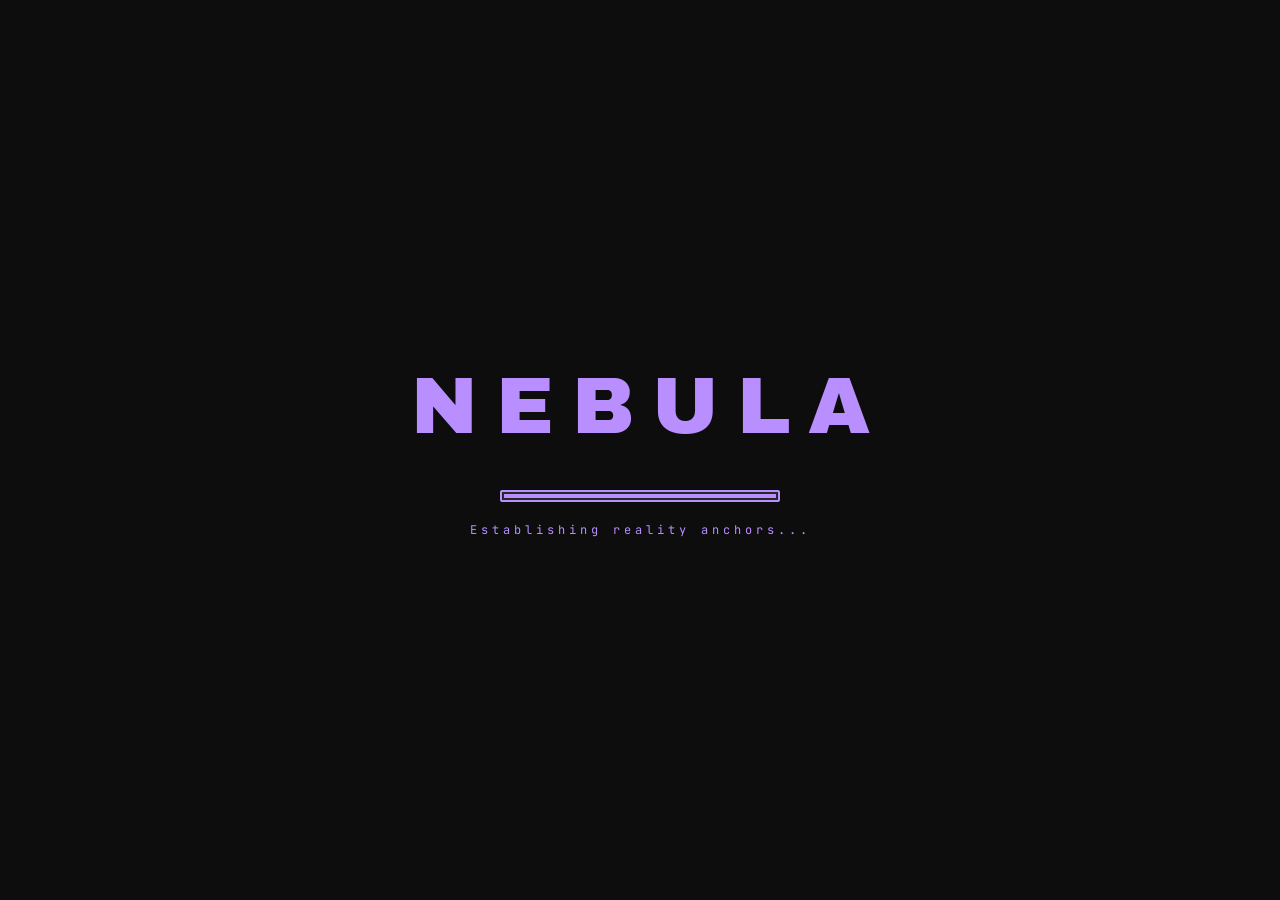
==== Reworkwebos/index-rework.html @ 954082cc "Add Reworkwebos folder with minimalist Focus Timer rework" ====
<!doctype html>
<html lang="en">
  <head>
    <meta charset="UTF-8" />
    <meta name="viewport" content="width=device-width, initial-scale=1.0" />
    <title>NEBULA OS</title>
    <link rel="stylesheet" href="style-rework.css" />
    <link
      href="https://fonts.googleapis.com/css2?family=Archivo+Black&family=Inter:wght@300;400;500;600;700&family=JetBrains+Mono:wght@400;700&family=Syne:wght@400;700;800&display=swap"
      rel="stylesheet"
    />
  </head>

  <body>
    <!-- BOOT SEQUENCE -->
    <div id="boot-screen">
      <div class="boot-content">
        <div class="boot-logo">
          <span>N</span><span>E</span><span>B</span><span>U</span><span>L</span
          ><span>A</span>
        </div>
        <div class="boot-bar">
          <div class="boot-fill"></div>
        </div>
        <div class="boot-status">INITIALIZING...</div>
      </div>
    </div>

    <!-- DESKTOP -->
    <div id="desktop" style="display: none">
      <div id="desktop-bg"></div>

      <canvas
        id="wormhole-canvas"
        style="
          display: none;
          position: fixed;
          inset: 0;
          z-index: 99970;
          pointer-events: none;
        "
      ></canvas>

      <div id="toast-container" class="toast-container"></div>

      <!-- TOP BAR -->
      <div id="topbar">
        <div class="topbar-left">
          <div class="logo-mark">◉</div>
          <div class="logo-text">NEBULA</div>
        </div>
        <div class="topbar-right">
          <span id="date">SUN, JUN 21</span>
          <span id="clock" class="mono-font">00:00</span>
        </div>
      </div>

      <!-- DESKTOP ICONS -->
      <div id="desktop-icons">
        <div class="desk-icon" data-app="terminal">
          <div class="desk-icon-box" style="background: #00ffab">
            <svg width="28" height="28" viewBox="0 0 24 24" fill="none" stroke="#000" stroke-width="2.5">
              <polyline points="4 17 10 11 4 5"></polyline>
              <line x1="12" y1="19" x2="20" y2="19"></line>
            </svg>
          </div>
          <div class="desk-icon-label">TERMINAL</div>
        </div>
        <div class="desk-icon" data-app="music">
          <div class="desk-icon-box" style="background: #ff004d">
            <svg width="28" height="28" viewBox="0 0 24 24" fill="none" stroke="#000" stroke-width="2.5">
              <path d="M9 18V5l12-2v13"></path>
              <circle cx="6" cy="18" r="3"></circle>
              <circle cx="18" cy="16" r="3"></circle>
            </svg>
          </div>
          <div class="desk-icon-label">MUSIC</div>
        </div>
        <div class="desk-icon" data-app="calc">
          <div class="desk-icon-box" style="background: #ffde4d">
            <svg width="28" height="28" viewBox="0 0 24 24" fill="none" stroke="#000" stroke-width="2.5">
              <rect x="4" y="2" width="16" height="20" rx="2"></rect>
              <line x1="8" y1="6" x2="16" y2="6"></line>
              <line x1="8" y1="10" x2="16" y2="10"></line>
              <line x1="8" y1="14" x2="16" y2="14"></line>
            </svg>
          </div>
          <div class="desk-icon-label">CALC</div>
        </div>
        <div class="desk-icon" data-app="notes">
          <div class="desk-icon-box" style="background: #4d96ff">
            <svg width="28" height="28" viewBox="0 0 24 24" fill="none" stroke="#000" stroke-width="2.5">
              <path d="M14 2H6a2 2 0 0 0-2 2v16a2 2 0 0 0 2 2h12a2 2 0 0 0 2-2V8z"></path>
              <polyline points="14 2 14 8 20 8"></polyline>
            </svg>
          </div>
          <div class="desk-icon-label">NOTES</div>
        </div>
        <div class="desk-icon" data-app="paint">
          <div class="desk-icon-box" style="background: #ff6b6b">
            <svg width="28" height="28" viewBox="0 0 24 24" fill="none" stroke="#000" stroke-width="2.5">
              <path d="M12 19l7-7 3 3-7 7-3-3z"></path>
              <path d="M18 13l-1.5-7.5L2 2l3.5 14.5L13 18l5-5z"></path>
            </svg>
          </div>
          <div class="desk-icon-label">PAINT</div>
        </div>
        <div class="desk-icon" data-app="game">
          <div class="desk-icon-box" style="background: #38e54d">
            <div style="font-size: 28px">🎮</div>
          </div>
          <div class="desk-icon-label">SNAKE</div>
        </div>
        <!-- focus timer icon is dark to match the minimal timer vibe -->
        <div class="desk-icon" data-app="pomodoro">
          <div class="desk-icon-box" style="background: #1c1c1e">
            <svg width="28" height="28" viewBox="0 0 24 24" fill="none" stroke="rgba(255,255,255,0.88)" stroke-width="2.5">
              <circle cx="12" cy="12" r="10"></circle>
              <polyline points="12 6 12 12 16 14"></polyline>
            </svg>
          </div>
          <div class="desk-icon-label">FOCUS</div>
        </div>
      </div>

      <!-- WIDGETS -->
      <div id="widgets">
        <div class="systems-label">NEBULA SYSTEMS</div>
        <div class="widget widget-telemetry">
          <div class="widget-header">TELEMETRY</div>
          <div class="telemetry-row">
            <span class="t-label">TIME</span><span class="t-value" id="tel-time">--:--</span>
          </div>
          <div class="telemetry-row">
            <span class="t-label">UPTIME</span><span class="t-value" id="tel-uptime">0s</span>
          </div>
          <div class="telemetry-row">
            <span class="t-label">INTEGRITY</span><span class="t-value" id="tel-integrity" style="color: var(--green)">100%</span>
          </div>
          <div class="telemetry-row">
            <span class="t-label">STATUS</span><span class="t-value">NOMINAL</span>
          </div>
        </div>
        <div class="widget widget-notes-sticky">
          <div class="widget-header">QUICK NOTES</div>
          <textarea
            id="sticky-notes-input"
            class="sticky-notes-textarea"
            placeholder="Type a note..."
            spellcheck="false"
          ></textarea>
          <div class="sticky-notes-footer">
            <span class="sticky-notes-count" id="sticky-char-count">0 chars</span>
            <button class="sticky-notes-clear" id="sticky-notes-clear">CLEAR</button>
          </div>
        </div>
      </div>

      <!-- DOCK -->
      <div id="dock">
        <div class="dock-item" data-app="terminal">
          <div class="dock-box" style="background: #00ffab">⌘</div>
        </div>
        <div class="dock-item" data-app="music">
          <div class="dock-box" style="background: #ff004d">♪</div>
        </div>
        <div class="dock-item" data-app="calc">
          <div class="dock-box" style="background: #ffde4d">⊕</div>
        </div>
        <div class="dock-item" data-app="notes">
          <div class="dock-box" style="background: #4d96ff">✎</div>
        </div>
        <div class="dock-item" data-app="paint">
          <div class="dock-box" style="background: #ff6b6b">🎨</div>
        </div>
        <div class="dock-item" data-app="game">
          <div class="dock-box" style="background: #38e54d">🎮</div>
        </div>
        <div class="dock-item" data-app="pomodoro">
          <div class="dock-box" style="background: #1c1c1e; color: rgba(255,255,255,0.88)">⏱</div>
        </div>
        <div class="dock-divider"></div>
        <div class="dock-item" id="wormhole-trigger">
          <div class="dock-box wormhole-box">🕳</div>
        </div>
      </div>

      <!-- CONTEXT MENU -->
      <div id="context-menu">
        <div class="ctx-item" data-action="refresh">↻ REFRESH</div>
        <div class="ctx-item" data-action="arrange">▣ ARRANGE</div>
        <div class="ctx-divider"></div>
        <div class="ctx-item" data-action="wallpaper">🖼 REPLACE WALLPAPER</div>
        <div class="ctx-divider"></div>
        <div class="ctx-item" data-action="terminal">⌘ TERMINAL</div>
        <div class="ctx-item" data-action="calc">⊕ CALCULATOR</div>
        <div class="ctx-divider"></div>
        <div class="ctx-item" data-action="about">ⓘ ABOUT</div>
      </div>

      <input type="file" id="wallpaper-input" accept="image/*" style="display:none;">

      <!-- CONFIRM MODAL -->
      <div id="confirm-overlay" style="display: none">
        <div class="window confirm-window">
          <div class="window-header" style="background: var(--red)">
            <div class="window-title">
              <span class="win-icon">⚠️</span>
              <span>WARNING</span>
            </div>
          </div>
          <div class="window-body confirm-body">
            <div class="confirm-content">
              <p class="confirm-message">This action will collapse the universe and wipe all local data. Proceed?</p>
              <div class="confirm-actions">
                <button class="confirm-btn confirm-btn-yes" id="confirm-yes">COLLAPSE</button>
                <button class="confirm-btn confirm-btn-no" id="confirm-no">CANCEL</button>
              </div>
            </div>
          </div>
        </div>
      </div>

      <!-- WORMHOLE OVERLAY -->
      <div id="wormhole-overlay">
        <div class="wormhole-stage">
          <div class="wormhole-core"></div>
          <div class="wormhole-ring r1"></div>
          <div class="wormhole-ring r2"></div>
          <div class="wormhole-ring r3"></div>
          <div class="wormhole-ring r4"></div>
        </div>
        <div class="wormhole-text">SINGULARITY</div>
        <div class="wormhole-sub">EVERYTHING RETURNS TO NOTHING</div>
      </div>

      <!-- TERMINAL -->
      <div class="window" id="window-terminal" data-default-w="520" data-default-h="380" style="top: 60px; left: 40px; display: none">
        <div class="window-header" style="background: #00ffab">
          <div class="window-title"><span class="win-icon">⌘</span><span>TERMINAL</span></div>
          <div class="window-controls">
            <button class="win-btn btn-min">−</button>
            <button class="win-btn btn-max">□</button>
            <button class="win-btn btn-close">✕</button>
          </div>
        </div>
        <div class="window-body terminal-body">
          <div class="terminal-output" id="term-output"></div>
          <div class="terminal-input">
            <span class="term-prompt">❯</span>
            <input type="text" id="term-input" class="mono-font" autocomplete="off" spellcheck="false" />
          </div>
        </div>
      </div>

      <!-- MUSIC -->
      <div class="window" id="window-music" data-default-w="340" data-default-h="540" style="top: 80px; left: 400px; display: none">
        <div class="window-header" style="background: #ff004d">
          <div class="window-title"><span class="win-icon">♪</span><span>MUSIC</span></div>
          <div class="window-controls">
            <button class="win-btn btn-min">−</button>
            <button class="win-btn btn-max">□</button>
            <button class="win-btn btn-close">✕</button>
          </div>
        </div>
        <div class="window-body music-body">
          <input type="file" id="music-file-input" accept="audio/*" multiple style="display: none" />
          <div class="music-player-top">
            <div class="vinyl-player" id="vinyl-drop-zone">
              <div class="vinyl-record" id="vinyl-record">
                <div class="vinyl-grooves"></div>
                <div class="vinyl-label"><div class="vinyl-hole"></div></div>
                <div class="vinyl-drop-hint" id="vinyl-drop-hint">📁 DROP</div>
              </div>
              <div class="vinyl-arm" id="vinyl-arm"></div>
            </div>
            <div class="visualizer">
              <div class="viz-bar"></div><div class="viz-bar"></div><div class="viz-bar"></div>
              <div class="viz-bar"></div><div class="viz-bar"></div><div class="viz-bar"></div>
              <div class="viz-bar"></div><div class="viz-bar"></div>
            </div>
            <div class="track-info">
              <div class="track-name" id="track-name">ACOUSTIC VACUUM DETECTED</div>
              <div class="track-artist" id="track-artist">AWAITING WAVEFORM INPUT</div>
            </div>
            <div class="progress-track"><div class="progress-fill" id="progress-fill"></div></div>
            <div class="music-controls">
              <button class="m-btn" id="m-prev">⏮</button>
              <button class="m-btn m-play" id="m-play">▶</button>
              <button class="m-btn" id="m-next">⏭</button>
              <button class="m-btn m-upload" id="m-upload" title="Load Audio">📁</button>
            </div>
            <div class="music-volume">
              <label>VOL</label>
              <input type="range" id="music-volume" min="0" max="100" value="70" />
            </div>
          </div>
          <div class="music-playlist">
            <div class="playlist-header">
              <span>PLAYLIST</span>
              <button class="playlist-clear-btn" id="playlist-clear-btn" style="display: none">CLEAR</button>
            </div>
            <ul class="playlist-tracks" id="playlist-tracks">
              <li class="playlist-empty">Awaiting waveform input...</li>
            </ul>
          </div>
        </div>
      </div>

      <!-- CALCULATOR -->
      <div class="window" id="window-calc" data-default-w="320" data-default-h="480" style="top: 120px; left: 200px; display: none">
        <div class="window-header" style="background: #ffde4d">
          <div class="window-title"><span class="win-icon">⊕</span><span>CALCULATOR</span></div>
          <div class="window-controls">
            <button class="win-btn btn-min">−</button>
            <button class="win-btn btn-max">□</button>
            <button class="win-btn btn-close">✕</button>
          </div>
        </div>
        <div class="window-body calc-body">
          <div class="calc-display">
            <div class="calc-history" id="calc-history"></div>
            <div class="calc-current" id="calc-current">0</div>
          </div>
          <div class="calc-keypad">
            <button class="c-btn c-op" data-op="C">AC</button>
            <button class="c-btn c-op" data-op="±">±</button>
            <button class="c-btn c-op" data-op="%">%</button>
            <button class="c-btn c-op" data-op="÷">÷</button>
            <button class="c-btn c-num" data-val="7">7</button>
            <button class="c-btn c-num" data-val="8">8</button>
            <button class="c-btn c-num" data-val="9">9</button>
            <button class="c-btn c-op" data-op="×">×</button>
            <button class="c-btn c-num" data-val="4">4</button>
            <button class="c-btn c-num" data-val="5">5</button>
            <button class="c-btn c-num" data-val="6">6</button>
            <button class="c-btn c-op" data-op="−">−</button>
            <button class="c-btn c-num" data-val="1">1</button>
            <button class="c-btn c-num" data-val="2">2</button>
            <button class="c-btn c-num" data-val="3">3</button>
            <button class="c-btn c-op" data-op="+">+</button>
            <button class="c-btn c-num c-wide" data-val="0">0</button>
            <button class="c-btn c-num" data-val=".">.</button>
            <button class="c-btn c-eq" data-op="=">=</button>
          </div>
        </div>
      </div>

      <!-- NOTES -->
      <div class="window" id="window-notes" data-default-w="360" data-default-h="420" style="top: 100px; left: 600px; display: none">
        <div class="window-header" style="background: #4d96ff">
          <div class="window-title"><span class="win-icon">✎</span><span>NOTES</span></div>
          <div class="window-controls">
            <button class="win-btn btn-min">−</button>
            <button class="win-btn btn-max">□</button>
            <button class="win-btn btn-close">✕</button>
          </div>
        </div>
        <div class="window-body notes-body">
          <div class="notes-toolbar">
            <button class="note-tool" data-cmd="bold"><b>B</b></button>
            <button class="note-tool" data-cmd="italic"><i>I</i></button>
            <button class="note-tool" data-cmd="underline"><u>U</u></button>
          </div>
          <div class="notes-editor" contenteditable="true" spellcheck="false">
            <p><b>🎉 Welcome to Nebula OS! 🎉</b></p>
            <p>You've successfully hacked into the mainframe... just kidding, this is a webOS. But you look very cool doing it. 😎</p>
            <p><b>How to survive here:</b></p>
            <p>• <b>Click things:</b> Specifically, those big chunky icons. They do stuff.</p>
            <p>• <b>Terminal:</b> Type random words in there. Who knows? You might summon a black hole.</p>
            <p>• <b>Wormhole:</b> Speaking of black holes, click the 🕳 Wormhole if you want to aggressively delete this reality.</p>
            <p>• <b>Bottom Dock:</b> Use it when you get lost in the sauce.</p>
            <p></p>
            <p><i>Status: 100% stable (unless you divide by zero). 🚀</i></p>
          </div>
        </div>
      </div>

      <!-- PAINT -->
      <div class="window" id="window-paint" data-default-w="600" data-default-h="480" style="top: 60px; left: 300px; display: none">
        <div class="window-header" style="background: #ff6b6b">
          <div class="window-title"><span class="win-icon">🎨</span><span>PAINT</span></div>
          <div class="window-controls">
            <button class="win-btn btn-min">−</button>
            <button class="win-btn btn-max">□</button>
            <button class="win-btn btn-close">✕</button>
          </div>
        </div>
        <div class="window-body paint-body">
          <div class="paint-toolbar">
            <div class="paint-colors">
              <button class="paint-color active" data-color="#000000" style="background: #000"></button>
              <button class="paint-color" data-color="#FF004D" style="background: #ff004d"></button>
              <button class="paint-color" data-color="#4D96FF" style="background: #4d96ff"></button>
              <button class="paint-color" data-color="#00FFAB" style="background: #00ffab"></button>
              <button class="paint-color" data-color="#FFDE4D" style="background: #ffde4d"></button>
              <button class="paint-color" data-color="#FF6B6B" style="background: #ff6b6b"></button>
              <button class="paint-color" data-color="#FFFFFF" style="background: #fff"></button>
            </div>
            <div class="paint-tools">
              <button class="paint-btn active" data-tool="brush" title="Brush">〰️</button>
              <button class="paint-btn" data-tool="line" title="Line">📏</button>
              <button class="paint-btn" data-tool="rect" title="Rectangle">⬜</button>
              <button class="paint-btn" data-tool="circle" title="Circle">⭕</button>
              <label>SIZE</label>
              <input type="range" id="brush-size" min="1" max="20" value="4" />
              <button class="paint-btn" id="paint-undo" title="Undo (Ctrl+Z)">↩️</button>
              <button class="paint-btn" id="paint-clear" title="Clear Canvas">🗑️</button>
              <button class="paint-btn" id="paint-save" title="Save PNG">💾</button>
            </div>
          </div>
          <div class="paint-canvas-area">
            <canvas id="paint-canvas"></canvas>
          </div>
        </div>
      </div>

      <!-- SNAKE -->
      <div class="window" id="window-game" data-default-w="360" data-default-h="480" style="top: 40px; left: 250px; display: none">
        <div class="window-header" style="background: #38e54d">
          <div class="window-title"><span class="win-icon">🎮</span><span>OUROBOROS SIMULATION</span></div>
          <div class="window-controls">
            <button class="win-btn btn-min">−</button>
            <button class="win-btn btn-max">□</button>
            <button class="win-btn btn-close">✕</button>
          </div>
        </div>
        <div class="window-body game-body">
          <div class="game-header">
            <div class="game-score">SCORE: <span id="game-score">0</span></div>
            <div class="game-high">BEST: <span id="game-high">0</span></div>
          </div>
          <div class="game-canvas-wrap">
            <canvas id="game-canvas" width="300" height="300"></canvas>
          </div>
          <div class="game-controls">
            <button class="game-btn" id="game-start">START</button>
            <button class="game-btn game-stop" id="game-stop" style="display: none">STOP</button>
            <div class="game-hint">MANUAL OVERRIDE: ARROW KEYS</div>
          </div>
        </div>
      </div>

      <!-- FOCUS TIMER -->
      <div class="window" id="window-pomodoro" data-default-w="340" data-default-h="460" style="top: 80px; left: 500px; display: none">
        <div class="window-header pomo-header-dark">
          <div class="window-title">
            <span class="win-icon">⏱</span>
            <span>FOCUS TIMER</span>
          </div>
          <div class="window-controls">
            <button class="win-btn btn-min">−</button>
            <button class="win-btn btn-max">□</button>
            <button class="win-btn btn-close">✕</button>
          </div>
        </div>
        <div class="window-body pomo-body">
          <div class="pomo-modes">
            <button class="pomo-mode-btn active" data-mode="focus">FOCUS</button>
            <button class="pomo-mode-btn" data-mode="short">SHORT BREAK</button>
            <button class="pomo-mode-btn" data-mode="long">LONG BREAK</button>
            <button class="pomo-mode-btn" data-mode="custom">CUSTOM</button>
          </div>
          <div class="pomo-timer-display" id="pomo-display">25:00</div>
          <div class="pomo-label" id="pomo-label">FOCUS SESSION</div>
          <div class="pomo-progress-wrap">
            <div class="pomo-progress-bar" id="pomo-progress"></div>
          </div>
          <div class="pomo-controls">
            <button class="pomo-btn pomo-start" id="pomo-start">START</button>
            <button class="pomo-btn pomo-reset" id="pomo-reset">RESET</button>
          </div>
          <div class="pomo-sessions">
            <span class="pomo-sessions-label">SESSIONS COMPLETED</span>
            <span class="pomo-sessions-count" id="pomo-sessions">0</span>
          </div>
          <div class="pomo-custom-overlay" id="pomo-custom-overlay" style="display: none;">
            <div class="pomo-custom-box">
              <div class="pomo-custom-title">SET CUSTOM TIME</div>
              <div class="pomo-custom-type-toggle">
                <input type="radio" id="ctype-focus" name="ctype" value="focus" checked>
                <label for="ctype-focus">FOCUS</label>
                <input type="radio" id="ctype-break" name="ctype" value="break">
                <label for="ctype-break">BREAK</label>
              </div>
              <div class="pomo-custom-inputs">
                <div class="pomo-time-group">
                  <input type="number" id="pomo-custom-h" min="0" max="99" value="0">
                  <label>HR</label>
                </div>
                <div class="pomo-time-sep">:</div>
                <div class="pomo-time-group">
                  <input type="number" id="pomo-custom-m" min="0" max="59" value="10">
                  <label>MIN</label>
                </div>
                <div class="pomo-time-sep">:</div>
                <div class="pomo-time-group">
                  <input type="number" id="pomo-custom-s" min="0" max="59" value="0">
                  <label>SEC</label>
                </div>
              </div>
              <div class="pomo-custom-actions">
                <button class="pomo-custom-btn btn-cancel" id="pomo-custom-cancel">CANCEL</button>
                <button class="pomo-custom-btn btn-set" id="pomo-custom-set">SET</button>
              </div>
            </div>
          </div>
        </div>
      </div>
    </div>

    <script src="../script.js"></script>
  </body>
</html>
---- Reworkwebos/style-rework.css ----
/* nebula os styles
   started messing with this in june, kept redesigning.
   the focus timer section at the bottom is completely different
   from how the rest of the OS looks — went minimal/dark there.
*/

* {
  margin: 0;
  padding: 0;
  box-sizing: border-box;
}

/* main color/font tokens.
   settled on this palette after like 3 full redesigns */
:root {
  --bg: #f0ece7;
  --black: #0d0d0d; /* not pure #000 — has a slight warmth to it */
  --white: #fff;
  --yellow: #ffde4d;
  --red: #ff004d;
  --green: #38e54d;
  --mint: #00ffab;
  --accent: #b98eff;
  --pink: #ff6b6b;
  --cyan: #4d96ff;

  --font-display: 'Archivo Black', sans-serif;
  --font-body: 'Inter', sans-serif;
  --font-mono: 'JetBrains Mono', monospace;

  --border: 3px solid var(--black);
  --shadow: 4px 4px 0 var(--black);
  --shadow-sm: 3px 3px 0 var(--black);
}

body {
  font-family: var(--font-body);
  background: var(--bg);
  color: var(--black);
  overflow: hidden;
  height: 100vh;
  width: 100vw;
  -webkit-font-smoothing: antialiased;
}


/* ---- boot screen ---- */

#boot-screen {
  position: fixed;
  inset: 0;
  background: #0d0d0d;
  display: flex;
  align-items: center;
  justify-content: center;
  z-index: 100000;
}

.boot-content { text-align: center; }

.boot-logo {
  font-family: var(--font-display);
  font-size: 80px;
  color: var(--accent);
  display: flex;
  gap: 18px;
  justify-content: center;
}

.boot-logo span {
  display: inline-block;
  opacity: 0;
  transform: translateY(60px);
  animation: bootLetter .6s cubic-bezier(0.34, 1.56, 0.64, 1) forwards;
}

/* staggered letters */
.boot-logo span:nth-child(1) { animation-delay: .1s }
.boot-logo span:nth-child(2) { animation-delay: .2s }
.boot-logo span:nth-child(3) { animation-delay: .3s }
.boot-logo span:nth-child(4) { animation-delay: .4s }
.boot-logo span:nth-child(5) { animation-delay: .5s }
.boot-logo span:nth-child(6) { animation-delay: .6s }

@keyframes bootLetter {
  to { opacity: 1; transform: translateY(0) }
}

.boot-bar {
  width: 280px;
  height: 12px;
  background: rgba(255,255,255,.1);
  margin: 40px auto 0;
  border: 2px solid var(--accent);
  padding: 2px;
  border-radius: 2px;
}

.boot-fill {
  height: 100%;
  width: 0;
  background: var(--accent);
  transition: width 3.5s cubic-bezier(0.22, 1, 0.36, 1);
}

.boot-status {
  font-family: var(--font-mono);
  font-size: 12px;
  color: var(--accent);
  margin-top: 20px;
  letter-spacing: 4px;
  opacity: 0;
  animation: fadeIn .4s ease 1s forwards;
}

@keyframes fadeIn { to { opacity: 1 } }


/* desktop */

#desktop {
  position: relative;
  width: 100vw;
  height: 100vh;
  overflow: hidden;
}

#desktop-bg {
  position: fixed;
  inset: 0;
  z-index: 0;
  background: #EAD8C3;
}


/* top bar */

#topbar {
  position: absolute;
  top: 0; left: 0; right: 0;
  height: 40px;
  background: #fff;
  border-bottom: var(--border);
  display: flex;
  align-items: center;
  justify-content: space-between;
  padding: 0 20px;
  z-index: 100;
  transition: filter .3s;
}

.topbar-left { display: flex; align-items: center; gap: 10px; }
.logo-mark { font-size: 18px; color: var(--red); }

.logo-text {
  font-family: var(--font-display);
  font-size: 16px;
  letter-spacing: 2px;
}

.topbar-right { display: flex; gap: 20px; align-items: center; }

#date {
  font-family: var(--font-mono);
  font-size: 12px;
  font-weight: 700;
  letter-spacing: 1px;
  opacity: .6;
}

#clock {
  font-family: var(--font-mono);
  font-size: 14px;
  font-weight: 700;
  background: var(--black);
  color: var(--accent);
  padding: 4px 12px;
  border-radius: 4px;
  min-width: 70px;
  text-align: center;
  letter-spacing: 1px;
}

.clock-glitch {
  animation: clockGlitch .08s ease infinite;
  background: var(--red) !important;
  color: #fff !important;
}

@keyframes clockGlitch {
  0%, 100% { transform: translate(0,0) skewX(0) }
  20%  { transform: translate(-2px, 1px) skewX(-2deg) }
  40%  { transform: translate(2px,-1px) skewX(2deg) }
  60%  { transform: translate(-1px,-1px) skewX(1deg) }
  80%  { transform: translate(1px, 2px) skewX(-1deg) }
}


/* desktop icons - the left column */

#desktop-icons {
  position: absolute;
  top: 60px;
  left: 20px;
  display: flex;
  flex-direction: column;
  gap: 20px;
  z-index: 1;
}

.desk-icon {
  display: flex;
  flex-direction: column;
  align-items: center;
  gap: 8px;
  cursor: pointer;
  width: 80px;
  user-select: none;
  transition: transform .2s cubic-bezier(0.34, 1.56, 0.64, 1);
}

.desk-icon:hover { transform: translateY(-4px) scale(1.05); }
/* .desk-icon:active { transform: translateY(2px) scale(.95); } */

.desk-icon-box {
  width: 56px;
  height: 56px;
  border-radius: 12px;
  border: var(--border);
  box-shadow: var(--shadow-sm);
  display: flex;
  align-items: center;
  justify-content: center;
  transition: all .2s;
}

.desk-icon:hover .desk-icon-box {
  box-shadow: 6px 6px 0 var(--black);
  transform: rotate(-3deg);
}

/* in case image icons get added later */
.desk-icon-box img {
  width: 32px;
  height: 32px;
  object-fit: contain;
}

.desk-icon-label {
  font-family: var(--font-display);
  font-size: 10px;
  letter-spacing: 2px;
  color: #fff;
  text-align: center;
  text-shadow:
    1px 1px 0 rgba(0,0,0,.85),
   -1px -1px 0 rgba(0,0,0,.85),
    1px -1px 0 rgba(0,0,0,.85),
   -1px 1px 0 rgba(0,0,0,.85),
    0 2px 5px rgba(0,0,0,.5);
}


/* widgets - top right */

#widgets {
  position: absolute;
  top: 60px;
  right: 20px;
  display: flex;
  flex-direction: column;
  gap: 16px;
  z-index: 1;
}

.systems-label {
  font-family: var(--font-mono);
  font-size: 10px;
  font-weight: 700;
  letter-spacing: 2px;
  color: #fff;
  margin-bottom: -6px;
  padding-left: 4px;
  text-shadow:
    1px 1px 0 rgba(0,0,0,.8),
   -1px -1px 0 rgba(0,0,0,.8),
    0 2px 6px rgba(0,0,0,.5);
}

.widget {
  background: #fff;
  border: var(--border);
  box-shadow: var(--shadow);
  border-radius: 10px;
  padding: 16px;
  min-width: 180px;
  user-select: none;
  transition: transform .2s;
}

.widget:hover {
  transform: translate(-3px,-3px);
  box-shadow: 7px 7px 0 var(--black);
}

.widget-header {
  font-family: var(--font-mono);
  font-weight: 700;
  font-size: 12px;
  margin-bottom: 12px;
  border-bottom: 2px solid var(--black);
  padding-bottom: 6px;
}

.widget-telemetry { min-width: 200px; }

.telemetry-row {
  display: flex;
  justify-content: space-between;
  margin-bottom: 8px;
  font-family: var(--font-mono);
  font-size: 10px;
  font-weight: 700;
}

.t-label { opacity: .6; }

/* sticky notes widget */
.widget-notes-sticky {
  min-width: 220px;
  display: flex;
  flex-direction: column;
}

.sticky-notes-textarea {
  width: 100%;
  min-height: 110px;
  resize: none;
  border: none;
  outline: none;
  background: transparent;
  font-family: var(--font-body);
  font-size: 12px;
  line-height: 1.5;
  padding: 4px 0;
  color: var(--black);
}

.sticky-notes-textarea::placeholder { color: rgba(0,0,0,.3); font-style: italic; }

.sticky-notes-footer {
  display: flex;
  justify-content: space-between;
  align-items: center;
  margin-top: 8px;
}

.sticky-notes-count { font-family: var(--font-mono); font-size: 9px; opacity: .45; }

.sticky-notes-clear {
  font-family: var(--font-mono);
  font-size: 9px;
  font-weight: 700;
  background: #fff;
  border: 2px solid var(--black);
  padding: 3px 8px;
  cursor: pointer;
  box-shadow: 2px 2px 0 var(--black);
  letter-spacing: 1px;
}

.sticky-notes-clear:hover { transform: translate(-1px,-1px); box-shadow: 3px 3px 0 var(--black); }


/* dock */

#dock {
  position: absolute;
  bottom: 20px;
  left: 50%;
  transform: translateX(-50%);
  display: flex;
  align-items: flex-end;
  gap: 14px;
  background: #fff;
  border: var(--border);
  box-shadow: var(--shadow);
  border-radius: 18px;
  padding: 14px 20px;
  z-index: 300;
}

.dock-item {
  cursor: pointer;
  user-select: none;
  transition: all .3s cubic-bezier(0.34, 1.56, 0.64, 1);
}

.dock-item:hover { transform: translateY(-16px) scale(1.2); }

.dock-box {
  width: 48px;
  height: 48px;
  border-radius: 14px;
  border: 3px solid var(--black);
  box-shadow: 3px 3px 0 var(--black);
  display: flex;
  align-items: center;
  justify-content: center;
  font-size: 20px;
  transition: box-shadow .15s;
}

.dock-item:hover .dock-box { box-shadow: 5px 5px 0 var(--black); }

.dock-divider {
  width: 3px;
  height: 40px;
  background: var(--black);
  border-radius: 2px;
  margin: 0 4px;
  align-self: center;
}

/* wormhole dock item has a pulse — it's the weird one */
.wormhole-box {
  background: #0d0d0d !important;
  color: var(--mint);
  animation: wormholePulse 2s ease-in-out infinite;
}

@keyframes wormholePulse {
  0%, 100% { box-shadow: 3px 3px 0 var(--black), 0 0 0 0 rgba(0,255,171,.4); }
  50%       { box-shadow: 3px 3px 0 var(--black), 0 0 0 10px rgba(0,255,171,0); }
}


/* context menu */

#context-menu {
  position: absolute;
  background: #fff;
  border: var(--border);
  box-shadow: var(--shadow);
  border-radius: 12px;
  padding: 8px;
  display: none;
  z-index: 9999;
  min-width: 200px;
  user-select: none;
  animation: menuPop .2s cubic-bezier(0.34, 1.56, 0.64, 1);
}

@keyframes menuPop {
  from { opacity: 0; transform: scale(.85) translateY(8px); }
  to   { opacity: 1; transform: none; }
}

.ctx-item {
  padding: 11px 16px;
  font-family: var(--font-mono);
  font-size: 12px;
  font-weight: 700;
  letter-spacing: 1px;
  cursor: pointer;
  border-radius: 8px;
  transition: background .12s;
}

.ctx-item:hover { background: var(--black); color: var(--yellow); }
.ctx-divider    { height: 2px; background: rgba(0,0,0,.08); margin: 6px 0; }


/* -----------------------------------------------
   WINDOWS
   ----------------------------------------------- */

.window {
  position: absolute;
  background: #fff;
  border: var(--border);
  box-shadow: var(--shadow);
  border-radius: 16px;
  overflow: hidden;
  z-index: 500;
  display: none;
  flex-direction: column;
}

.window.active {
  z-index: 600;
  box-shadow: 8px 8px 0 var(--black);
}

.window.maximized {
  top: 40px !important;
  left: 0 !important;
  width: 100vw !important;
  height: calc(100vh - 40px) !important;
  border-radius: 0 !important;
  animation: none !important;
}

.window.maximized .window-body { flex: 1; overflow: auto; }

@keyframes windowOpen {
  from { opacity: 0; transform: scale(.75) translateY(30px); }
  to   { opacity: 1; transform: none; }
}

.window.window-opening  { animation: windowOpen .35s cubic-bezier(0.34, 1.56, 0.64, 1) forwards; }
.window.window-closing  { animation: winClose .15s ease forwards; }
.window.window-minimizing { animation: winMin .25s ease forwards; }

/* the resize transition for drag-resize */
.window { transition: width .2s, height .2s, transform .15s, opacity .15s; }

@keyframes winClose { to { transform: scale(.95); opacity: 0; } }
@keyframes winMin   { to { transform: scale(.2) translateY(500px); opacity: 0; } }

.window-header {
  display: flex;
  justify-content: space-between;
  align-items: center;
  padding: 12px 16px;
  cursor: move;
  user-select: none;
  border-bottom: 3px solid var(--black);
  flex-shrink: 0;
}

.window-title {
  display: flex;
  align-items: center;
  gap: 10px;
  font-family: var(--font-display);
  font-size: 14px;
  letter-spacing: 1px;
}

.win-icon { font-size: 18px; }
.window-controls { display: flex; gap: 8px; }

.win-btn {
  width: 24px;
  height: 24px;
  border-radius: 50%;
  border: 2px solid var(--black);
  background: #fff;
  box-shadow: 2px 2px 0 var(--black);
  display: flex;
  align-items: center;
  justify-content: center;
  font-size: 12px;
  font-weight: 700;
  cursor: pointer;
  transition: all .12s;
}

.win-btn:hover { transform: translate(-1px,-1px); box-shadow: 3px 3px 0 var(--black); }
.btn-min:hover  { background: var(--yellow); }
.btn-max:hover  { background: var(--green); }
.btn-close:hover { background: var(--red); color: #fff; }

.window-body { flex: 1; overflow: auto; display: flex; flex-direction: column; }

/* old class from a previous version where headers had separate icon divs */
.window-header-icon { font-size: 16px; margin-right: 6px; }


/* TERMINAL */

.terminal-body {
  background: var(--black);
  display: flex;
  flex-direction: column;
  flex: 1;
}

.terminal-output {
  flex: 1;
  padding: 20px;
  overflow-y: auto;
  font-family: var(--font-mono);
  font-size: 13px;
  line-height: 1.8;
  color: var(--mint);
}

.term-line {
  margin-bottom: 4px;
  opacity: 0;
  animation: termLine .25s ease forwards;
}

@keyframes termLine { to { opacity: 1 } }

.term-welcome { color: var(--green); font-weight: 700; }
.term-hint    { color: rgba(255,255,255,.38); }
.term-cmd     { color: var(--yellow); background: rgba(255,222,77,.12); padding: 2px 8px; border-radius: 4px; }
.term-ascii   { white-space: pre; font-family: var(--font-mono); line-height: 1.2; color: var(--green); margin-bottom: 8px; }
.term-alert   { color: var(--red) !important; font-weight: bold; }
.term-warning { color: var(--yellow) !important; }

.help-table {
  display: grid;
  grid-template-columns: auto 1fr;
  gap: 8px 20px;
  margin: 12px 0;
  padding: 12px;
  background: rgba(255,255,255,.04);
  border: 1px solid rgba(255,255,255,.08);
  border-radius: 6px;
}

.help-cmd  { color: var(--yellow); font-weight: 700; }
.help-desc { color: rgba(255,255,255,.65); }

.terminal-input {
  display: flex;
  align-items: center;
  gap: 10px;
  padding: 14px 20px;
  border-top: 1px solid rgba(255,255,255,.1);
  background: rgba(0,0,0,.4);
  flex-shrink: 0;
}

.term-prompt { color: var(--green); font-weight: 700; font-size: 16px; }

#term-input {
  background: none;
  border: none;
  outline: none;
  color: var(--mint);
  font-family: var(--font-mono);
  font-size: 13px;
  flex: 1;
  caret-color: var(--green);
}

.red-alert-flash { animation: redAlert 1s infinite; }

@keyframes redAlert {
  0%, 100% { background: #000; }
  50%       { background: #1a0000; }
}


/* MUSIC */

.music-body { display: flex; flex-direction: column; padding: 20px; flex: 1; overflow: hidden; }

.music-player-top { display: flex; flex-direction: column; align-items: center; gap: 16px; flex-shrink: 0; }

.vinyl-player { position: relative; width: 180px; height: 180px; flex-shrink: 0; }

.vinyl-record {
  width: 160px;
  height: 160px;
  border-radius: 50%;
  background: var(--black);
  position: absolute;
  top: 50%; left: 50%;
  transform: translate(-50%, -50%);
  border: 3px solid var(--black);
  box-shadow: 4px 4px 0 var(--black);
  display: flex; align-items: center; justify-content: center;
  transition: all .3s;
}

.vinyl-record.playing { animation: vinylSpin 2.5s linear infinite; }

.vinyl-record.drag-over {
  box-shadow: 0 0 0 4px var(--yellow), 4px 4px 0 var(--black);
  transform: translate(-50%, -50%) scale(1.05);
}

@keyframes vinylSpin {
  from { transform: translate(-50%,-50%) rotate(0deg); }
  to   { transform: translate(-50%,-50%) rotate(360deg); }
}

.vinyl-grooves {
  position: absolute;
  inset: 10px;
  border-radius: 50%;
  background: repeating-radial-gradient(
    circle at center,
    transparent 0, transparent 3px,
    rgba(255,255,255,.05) 4px,
    transparent 5px
  );
}

.vinyl-label {
  width: 48px; height: 48px;
  border-radius: 50%;
  background: var(--red);
  border: 3px solid var(--black);
  display: flex; align-items: center; justify-content: center;
  position: relative; z-index: 2;
}

.vinyl-hole { width: 12px; height: 12px; border-radius: 50%; background: var(--black); }

.vinyl-arm {
  position: absolute;
  top: -8px; right: 25px;
  width: 4px; height: 70px;
  background: linear-gradient(to bottom, #ccc, #888);
  border: 2px solid var(--black);
  border-radius: 2px;
  transform-origin: top center;
  transform: rotate(-35deg);
  transition: transform .6s cubic-bezier(0.34, 1.56, 0.64, 1);
  box-shadow: 2px 2px 0 var(--black);
}

.vinyl-arm.playing { transform: rotate(15deg); }

.vinyl-drop-hint {
  position: absolute;
  font-family: var(--font-mono);
  font-size: 10px; font-weight: 700;
  color: var(--yellow);
  opacity: 0;
  transition: opacity .3s;
  pointer-events: none;
  z-index: 10;
}

.vinyl-record.drag-over .vinyl-drop-hint { opacity: 1; }

.visualizer { display: flex; gap: 5px; height: 50px; align-items: flex-end; justify-content: center; width: 100%; }

.viz-bar {
  width: 8px; height: 6px;
  background: var(--red);
  border: 2px solid var(--black);
  border-radius: 4px;
  transition: height .05s;
}

.viz-bar.active { animation: vizBounce .5s ease infinite alternate; }
/* idk why nth-child(1) doesn't need a delay but it works fine without */
.viz-bar:nth-child(2) { animation-delay: .08s }
.viz-bar:nth-child(3) { animation-delay: .16s }
.viz-bar:nth-child(4) { animation-delay: .24s }
.viz-bar:nth-child(5) { animation-delay: .32s }
.viz-bar:nth-child(6) { animation-delay: .40s }
.viz-bar:nth-child(7) { animation-delay: .48s }
.viz-bar:nth-child(8) { animation-delay: .56s }

@keyframes vizBounce { from { height: 6px } to { height: 42px } }

.track-info { text-align: center; }
.track-name { font-family: var(--font-display); font-size: 17px; letter-spacing: 2px; }
.track-artist { font-family: var(--font-mono); font-size: 11px; letter-spacing: 2px; opacity: .55; margin-top: 4px; }

.progress-track {
  width: 100%;
  height: 10px;
  background: var(--bg);
  border: 2px solid var(--black);
  border-radius: 5px;
  overflow: hidden;
  cursor: pointer;
}

.progress-fill { height: 100%; width: 0; background: var(--red); transition: width .1s linear; }

.music-controls { display: flex; gap: 12px; align-items: center; }

.m-btn {
  width: 48px; height: 48px;
  border-radius: 50%;
  border: 3px solid var(--black);
  background: #fff;
  box-shadow: 3px 3px 0 var(--black);
  cursor: pointer;
  font-size: 16px;
  display: flex; align-items: center; justify-content: center;
  transition: all .15s;
}

.m-btn:hover { transform: translateY(-2px); box-shadow: 5px 5px 0 var(--black); }

.m-play { width: 64px; height: 64px; font-size: 22px; background: var(--red); color: #fff; }
.m-upload { background: var(--yellow); }

.music-volume { display: flex; align-items: center; gap: 10px; font-family: var(--font-mono); font-size: 10px; font-weight: 700; }
.music-volume input { width: 100px; }

.music-playlist {
  margin-top: 16px;
  flex: 1; min-height: 0;
  display: flex; flex-direction: column;
  border-top: 2px dashed var(--black);
  padding-top: 10px;
}

.playlist-header {
  display: flex;
  justify-content: space-between;
  align-items: center;
  font-family: var(--font-display);
  font-size: 13px;
  margin-bottom: 8px;
}

.playlist-clear-btn { background: none; border: none; color: var(--red); font-family: var(--font-mono); font-size: 10px; cursor: pointer; }
.playlist-clear-btn:hover { text-decoration: underline; }

.playlist-tracks { list-style: none; overflow-y: auto; flex: 1; }
.playlist-empty  { font-family: var(--font-mono); font-size: 11px; text-align: center; opacity: .5; padding: 20px 0; }

.playlist-track {
  display: flex;
  justify-content: space-between;
  align-items: center;
  padding: 8px;
  font-family: var(--font-mono);
  font-size: 12px;
  border-bottom: 1px solid rgba(0,0,0,.08);
  cursor: pointer;
}

.playlist-track:hover  { background: rgba(0,0,0,.04); }
.playlist-track.active { background: var(--yellow); font-weight: bold; }

.track-info-left { display: flex; gap: 8px; align-items: center; overflow: hidden; white-space: nowrap; text-overflow: ellipsis; }
.track-number    { opacity: .45; font-size: 10px; }
.track-duration  { opacity: .6; font-size: 10px; }

.track-remove { background: none; border: none; color: var(--red); cursor: pointer; opacity: 0; font-size: 12px; padding: 0 4px; }
.playlist-track:hover .track-remove { opacity: 1; }


/* CALCULATOR */

.calc-body { display: flex; flex-direction: column; gap: 16px; padding: 20px; flex: 1; }

.calc-display {
  background: var(--black);
  border: 3px solid var(--black);
  box-shadow: 4px 4px 0 var(--black);
  border-radius: 10px;
  padding: 16px 20px;
  text-align: right;
}

.calc-history { font-family: var(--font-mono); font-size: 12px; color: rgba(255,255,255,.35); min-height: 18px; }
.calc-current { font-family: var(--font-display); font-size: 40px; color: #fff; letter-spacing: 1px; margin-top: 4px; }

.calc-keypad { display: grid; grid-template-columns: repeat(4, 1fr); gap: 10px; flex: 1; }

/* TODO: the buttons get kinda small if someone maximizes this window */
.c-btn {
  border-radius: 10px;
  border: 3px solid var(--black);
  font-family: var(--font-display);
  font-size: 20px;
  min-height: 56px;
  cursor: pointer;
  display: flex; align-items: center; justify-content: center;
  box-shadow: 3px 3px 0 var(--black);
  transition: all .1s;
}

.c-btn:hover  { transform: translateY(-2px); box-shadow: 5px 5px 0 var(--black); }
.c-btn:active { transform: translateY(2px); box-shadow: 1px 1px 0 var(--black); }

.c-num  { background: #fff; }
.c-op   { background: var(--yellow); }
.c-eq   { background: var(--green); }
.c-wide { grid-column: span 2; }


/* NOTES */

.notes-body { padding: 0; display: flex; flex-direction: column; flex: 1; }

.notes-toolbar { display: flex; gap: 8px; padding: 12px 16px; border-bottom: 3px solid var(--black); background: var(--bg); }

.note-tool {
  width: 36px; height: 36px;
  border-radius: 8px;
  border: 3px solid var(--black);
  background: #fff;
  box-shadow: 2px 2px 0 var(--black);
  cursor: pointer;
  display: flex; align-items: center; justify-content: center;
  font-size: 14px;
  transition: all .15s;
}

.note-tool:hover  { transform: translateY(-2px); box-shadow: 4px 4px 0 var(--black); }
.note-tool:active { box-shadow: none; }

.notes-editor { flex: 1; padding: 20px; font-size: 15px; line-height: 1.8; outline: none; overflow-y: auto; }
.notes-editor p { margin-bottom: 10px; }


/* PAINT */

.paint-body { padding: 0; display: flex; flex-direction: column; flex: 1; }

.paint-toolbar {
  display: flex;
  justify-content: space-between;
  align-items: center;
  padding: 8px 12px;
  border-bottom: 3px solid var(--black);
  background: var(--bg);
  gap: 12px;
  overflow-x: auto;
  min-height: 56px;
}

.paint-colors { display: flex; gap: 8px; align-items: center; }

.paint-color {
  width: 28px; height: 28px;
  border-radius: 50%;
  border: 3px solid var(--black);
  box-shadow: 2px 2px 0 var(--black);
  cursor: pointer;
  transition: transform .12s;
}

.paint-color:hover  { transform: scale(1.2); }
.paint-color.active { box-shadow: 0 0 0 3px #fff, 0 0 0 6px var(--black); }

.paint-tools { display: flex; align-items: center; gap: 8px; }
.paint-tools label { font-family: var(--font-mono); font-size: 10px; font-weight: 700; letter-spacing: 1px; }
#brush-size { width: 80px; }

.paint-btn {
  padding: 8px 12px;
  border-radius: 8px;
  border: 3px solid var(--black);
  background: #fff;
  box-shadow: 2px 2px 0 var(--black);
  cursor: pointer;
  font-family: var(--font-mono);
  font-size: 11px;
  font-weight: 700;
  display: flex; align-items: center; justify-content: center;
  transition: all .12s;
}

.paint-btn:hover  { background: var(--red); color: #fff; }
.paint-btn.active { background: var(--black); color: #fff; box-shadow: none; }

.paint-canvas-area { flex: 1; position: relative; background: #fff; overflow: hidden; min-height: 0; }

#paint-canvas {
  position: absolute;
  inset: 0;
  width: 100%; height: 100%;
  cursor: crosshair;
  touch-action: none;
}


/* SNAKE */

.game-body { display: flex; flex-direction: column; align-items: center; gap: 16px; padding: 20px; flex: 1; }

.game-header { display: flex; gap: 24px; font-family: var(--font-mono); font-size: 14px; font-weight: 700; letter-spacing: 2px; }

.game-canvas-wrap { border: 3px solid var(--black); box-shadow: 4px 4px 0 var(--black); border-radius: 10px; overflow: hidden; }

#game-canvas { display: block; background: #191a1f; }

.game-controls { display: flex; flex-direction: column; align-items: center; gap: 10px; }

.game-btn {
  padding: 12px 40px;
  border-radius: 12px;
  border: 3px solid var(--black);
  background: var(--green);
  box-shadow: 4px 4px 0 var(--black);
  font-family: var(--font-display);
  font-size: 16px;
  letter-spacing: 2px;
  cursor: pointer;
  transition: all .15s;
}

.game-btn:hover  { transform: translateY(-2px); box-shadow: 6px 6px 0 var(--black); }
.game-btn:active { transform: translateY(2px); box-shadow: none; }
.game-stop { background: var(--red) !important; }
.game-hint { font-family: var(--font-mono); font-size: 10px; letter-spacing: 2px; opacity: .5; }


/* WORMHOLE */

#wormhole-overlay {
  position: fixed;
  inset: 0;
  z-index: 99980;
  display: none;
  align-items: center;
  justify-content: center;
  flex-direction: column;
  overflow: hidden;
  pointer-events: none;
}

#wormhole-overlay::before { display: none; }

.wormhole-stage {
  position: relative;
  width: 200px; height: 200px;
  z-index: 2;
  transform: scale(0);
  transition: transform 2s cubic-bezier(0.34, 1.56, 0.64, 1);
}

.wormhole-stage.active { transform: scale(1); }

.wormhole-core {
  position: absolute;
  inset: 20px;
  border-radius: 50%;
  background: #000;
  z-index: 3;
  box-shadow:
    0 0 0 8px rgba(255,222,77,.3),
    0 0 0 16px rgba(255,222,77,.12),
    0 0 60px 20px rgba(255,222,77,.18),
    inset 0 0 40px #000;
  transition: transform .8s cubic-bezier(0.22, 1, 0.36, 1);
}

.wormhole-core.expanding { transform: scale(35) !important; }

.wormhole-core::after {
  content: '';
  position: absolute;
  inset: -10px;
  border-radius: 50%;
  border: 4px solid var(--yellow);
  box-shadow: 0 0 20px var(--yellow), 0 0 40px var(--yellow);
  animation: accretionSpin 3s linear infinite;
}

@keyframes accretionSpin { to { transform: rotate(360deg) } }

.wormhole-ring { position: absolute; border-radius: 50%; border: 2px solid rgba(255,255,255,.12); }

.r1 { inset: -20px;  animation: ringExpand 2s ease-out 0s infinite; }
.r2 { inset: -50px;  animation: ringExpand 2s ease-out .4s infinite; }
.r3 { inset: -80px;  animation: ringExpand 2s ease-out .8s infinite; }
.r4 { inset: -110px; animation: ringExpand 2s ease-out 1.2s infinite; }

@keyframes ringExpand {
  0%   { transform: scale(.6); opacity: 1; border-width: 3px; }
  100% { transform: scale(2.5); opacity: 0; border-width: 0; }
}

.wormhole-text {
  position: absolute;
  top: calc(50% + 140px);
  font-family: var(--font-display);
  font-size: 32px;
  color: var(--yellow);
  letter-spacing: 6px;
  z-index: 2;
  opacity: 0;
  animation: textGlow 1.5s ease-in-out infinite;
  transition: opacity 1.5s .5s;
}

.wormhole-text.active { opacity: 1; }

.wormhole-sub {
  position: absolute;
  top: calc(50% + 185px);
  font-family: var(--font-mono);
  font-size: 12px;
  color: rgba(255,255,255,.35);
  letter-spacing: 4px;
  z-index: 2;
  opacity: 0;
  transition: opacity 1.5s 1s;
}

.wormhole-sub.active { opacity: 1; }

@keyframes textGlow {
  0%, 100% { text-shadow: 0 0 20px rgba(255,222,77,.3); opacity: .65; }
  50%       { text-shadow: 0 0 40px rgba(255,222,77,.6); opacity: 1; }
}

@keyframes screenShake {
  0%, 100% { transform: none; }
  20%  { transform: translate(-3px, 2px); }
  40%  { transform: translate(3px,-2px); }
  60%  { transform: translate(-2px, 3px); }
  80%  { transform: translate(2px,-3px); }
}

.screen-shake { animation: screenShake .15s ease-in-out infinite; }

.collapse-flash {
  position: fixed; inset: 0;
  background: #fff;
  z-index: 99999;
  opacity: 0;
  pointer-events: none;
}


/* scrollbar - one global rule, not per-window */
::-webkit-scrollbar { width: 7px; }
::-webkit-scrollbar-track { background: transparent; }
::-webkit-scrollbar-thumb { background: rgba(0,0,0,.2); border-radius: 4px; }
::-webkit-scrollbar-thumb:hover { background: rgba(0,0,0,.38); }


/* toast */

.toast-container {
  position: fixed;
  top: 50px; right: 16px;
  display: flex;
  flex-direction: column;
  gap: 10px;
  z-index: 99999;
  pointer-events: none;
}

.toast {
  background: #fff;
  border-radius: 8px;
  box-shadow: 0 4px 20px rgba(0,0,0,.12);
  padding: 12px 16px;
  font-family: var(--font-body);
  font-size: 14px;
  font-weight: 500;
  display: flex;
  align-items: center;
  gap: 10px;
  max-width: 300px;
  animation: toastIn .35s cubic-bezier(0.34, 1.56, 0.64, 1) forwards;
}

/* tried a border on toasts but it looked too heavy with the shadow */
/* .toast { border: 2px solid var(--black); } */

.toast-icon { font-size: 20px; }
.toast-content { line-height: 1.5; }

.toast.toast-error   { background: var(--red); color: #fff; }
.toast.toast-success { background: var(--green); }
.toast.toast-warning { background: var(--yellow); }
.toast.leaving       { animation: toastOut .25s ease forwards; }

@keyframes toastIn  { from { transform: translateX(110%) scale(.9); opacity: 0; } }
@keyframes toastOut { to   { transform: translateX(110%) scale(.9); opacity: 0; } }


/* confirm dialog */

#confirm-overlay {
  position: fixed;
  inset: 0;
  background: rgba(0,0,0,.4);
  z-index: 999999;
  display: none;
  align-items: center;
  justify-content: center;
  backdrop-filter: blur(8px);
}

.confirm-window {
  position: relative !important;
  width: 360px !important;
  max-width: 90vw !important;
  display: flex !important;
  flex-direction: column !important;
  background: #fff;
  border: var(--border);
  box-shadow: 10px 10px 0 var(--black);
  border-radius: 16px;
  overflow: hidden;
  animation: confirmPop .35s cubic-bezier(0.34, 1.56, 0.64, 1) forwards;
}

@keyframes confirmPop {
  from { transform: scale(.85) translateY(20px); opacity: 0; }
  to   { transform: none; opacity: 1; }
}

.confirm-body    { padding: 24px !important; }
.confirm-content { text-align: center; }
.confirm-message { font-size: 15px; font-weight: 700; line-height: 1.5; margin-bottom: 22px; }
.confirm-actions { display: flex; gap: 12px; justify-content: center; }

.confirm-btn {
  flex: 1;
  padding: 12px 20px;
  font-family: var(--font-display);
  font-size: 12px;
  letter-spacing: 1px;
  border: var(--border);
  border-radius: 10px;
  cursor: pointer;
  box-shadow: var(--shadow-sm);
  transition: all .15s;
}

.confirm-btn:hover { transform: translateY(-2px); }
.confirm-btn-yes  { background: var(--red); color: #fff; }
.confirm-btn-no   { background: #fff; }
.confirm-btn-no:hover { background: var(--yellow); }


/* ==============================================
   FOCUS TIMER
   my own redesign — minimal and calm.
   nothing like the rest of the OS.
   ============================================== */

/* dark header, overrides the base .window-header */
.pomo-header-dark {
  background: #1c1c1e !important;
  border-bottom: 1px solid rgba(255,255,255,.07) !important;
}

.pomo-header-dark .window-title { color: rgba(255,255,255,.88); }

.pomo-header-dark .win-btn {
  background: rgba(255,255,255,.08);
  border-color: rgba(255,255,255,.2);
  color: rgba(255,255,255,.6);
  box-shadow: none;
}

.pomo-header-dark .win-btn:hover {
  background: rgba(255,255,255,.16);
  transform: none;
  box-shadow: none;
}

.pomo-body {
  display: flex;
  flex-direction: column;
  align-items: center;
  padding: 28px 24px 24px;
  gap: 20px;
  background: #fafaf8;
  flex: 1;
  overflow-y: auto;
  position: relative;
}

.window.maximized .pomo-body { gap: 40px; padding: 60px 80px; justify-content: center; }

/* tab row — scrolls horizontally if narrow, no overflow visible */
.pomo-modes {
  display: flex;
  width: 100%;
  border-bottom: 1px solid rgba(0,0,0,.1);
  overflow-x: auto;
  scrollbar-width: none;
  flex-shrink: 0;
}

.pomo-modes::-webkit-scrollbar { display: none; }

.pomo-mode-btn {
  flex: none;
  padding: 9px 11px;
  font-family: var(--font-body);
  font-size: 10px;
  font-weight: 500;
  border: none;
  border-bottom: 2px solid transparent;
  background: none;
  color: rgba(0,0,0,.38);
  cursor: pointer;
  white-space: nowrap;
  margin-bottom: -1px;
  transition: color .2s;
}

.pomo-mode-btn:hover { color: rgba(0,0,0,.7); }

.pomo-mode-btn.active {
  color: #1c1c1e;
  font-weight: 600;
  border-bottom-color: #1c1c1e;
}

.window.maximized .pomo-mode-btn { padding: 12px 20px; font-size: 12px; }

/* the actual timer number — big, clean, no box */
.pomo-timer-display {
  font-family: var(--font-display);
  font-size: 84px;
  font-weight: 900;
  letter-spacing: -4px;
  line-height: 1;
  color: #1c1c1e;
  background: none;
  border: none;
  box-shadow: none;
  padding: 8px 0;
  width: 100%;
  text-align: center;
}

.window.maximized .pomo-timer-display { font-size: clamp(100px, 14vw, 200px); }

.pomo-label { font-family: var(--font-mono); font-size: 10px; letter-spacing: 4px; color: rgba(0,0,0,.3); text-align: center; }

.window.maximized .pomo-label { font-size: 13px; }

/* thin 2px line instead of the chunky original bar */
.pomo-progress-wrap {
  height: 2px;
  width: 100%;
  background: rgba(0,0,0,.08);
  border: none;
  overflow: hidden;
}

.window.maximized .pomo-progress-wrap { height: 3px; width: 60%; }

.pomo-progress-bar {
  height: 100%;
  width: 100%;
  background: #1c1c1e;
  transition: width 1s linear;
}

.pomo-controls { display: flex; gap: 10px; width: 100%; }

.window.maximized .pomo-controls { width: auto; }

.pomo-btn {
  flex: 1;
  padding: 13px 0;
  font-family: var(--font-mono);
  font-size: 11px;
  letter-spacing: 2px;
  border-radius: 4px;
  cursor: pointer;
  display: flex; align-items: center; justify-content: center;
  transition: transform .15s, opacity .15s;
}

.window.maximized .pomo-btn { flex: none; padding: 16px 56px; font-size: 13px; }

.pomo-btn:hover  { transform: translateY(-1px); }
.pomo-btn:active { transform: translateY(1px); }

.pomo-start { background: #1c1c1e; color: #fff; border: 2px solid #1c1c1e; }
.pomo-start:hover { background: #2e2e2e; }

.pomo-reset { background: none; color: #1c1c1e; border: 2px solid rgba(0,0,0,.18); }
.pomo-reset:hover { border-color: rgba(0,0,0,.5); }

.pomo-sessions {
  display: flex;
  flex-direction: column;
  align-items: center;
  gap: 6px;
  border: 1px solid rgba(0,0,0,.1);
  border-radius: 6px;
  padding: 14px 0;
  width: 100%;
  background: #fff;
}

.window.maximized .pomo-sessions { width: auto; padding: 20px 80px; }

.pomo-sessions-label { font-family: var(--font-mono); font-size: 8px; letter-spacing: 2px; color: rgba(0,0,0,.32); }
.pomo-sessions-count { font-family: var(--font-display); font-size: 36px; color: #1c1c1e; }

.window.maximized .pomo-sessions-count { font-size: 60px; }

/* custom time entry overlay */
.pomo-custom-overlay {
  position: absolute;
  inset: 0;
  background: rgba(250,250,248,.95);
  backdrop-filter: blur(6px);
  -webkit-backdrop-filter: blur(6px);
  display: flex;
  align-items: center;
  justify-content: center;
  z-index: 10;
  padding: 20px;
}

.pomo-custom-box {
  background: #fff;
  border: 1px solid rgba(0,0,0,.12);
  border-radius: 10px;
  padding: 28px 24px;
  display: flex; flex-direction: column; align-items: center;
  gap: 20px;
  box-shadow: 0 4px 20px rgba(0,0,0,.07);
  width: 100%;
  max-width: 280px;
}

.pomo-custom-title { font-family: var(--font-mono); font-size: 11px; letter-spacing: 3px; color: rgba(0,0,0,.4); }

.pomo-custom-type-toggle { display: flex; width: 100%; border: 1px solid rgba(0,0,0,.15); border-radius: 4px; overflow: hidden; }

.pomo-custom-type-toggle input[type=radio] { display: none; }

.pomo-custom-type-toggle label {
  flex: 1;
  text-align: center;
  padding: 9px 0;
  font-family: var(--font-mono);
  font-size: 10px;
  letter-spacing: 1px;
  cursor: pointer;
  color: rgba(0,0,0,.4);
  transition: all .15s;
}

.pomo-custom-type-toggle input:checked + label { background: #1c1c1e; color: #fff; }

.pomo-custom-inputs { display: flex; align-items: center; gap: 8px; }

.pomo-time-group { display: flex; flex-direction: column; align-items: center; gap: 4px; }

.pomo-time-group input {
  font-family: var(--font-mono);
  font-size: 28px;
  font-weight: 700;
  width: 62px;
  text-align: center;
  border: 1px solid rgba(0,0,0,.14);
  border-radius: 6px;
  background: #f8f8f6;
  color: #1c1c1e;
  padding: 8px 0;
  outline: none;
}

.pomo-time-group input:focus { border-color: #1c1c1e; background: #fff; }

.pomo-time-group label { font-family: var(--font-mono); font-size: 8px; letter-spacing: 2px; color: rgba(0,0,0,.32); font-weight: 700; }

.pomo-time-sep { font-family: var(--font-mono); font-size: 26px; font-weight: 700; color: rgba(0,0,0,.18); margin-bottom: 16px; }

.pomo-custom-actions { display: flex; gap: 10px; width: 100%; }

.pomo-custom-btn {
  flex: 1;
  padding: 11px 0;
  font-family: var(--font-mono);
  font-size: 10px;
  letter-spacing: 1px;
  border-radius: 4px;
  cursor: pointer;
  transition: all .15s;
}

.btn-cancel { background: none; color: rgba(0,0,0,.4); border: 1px solid rgba(0,0,0,.14); }
.btn-cancel:hover { color: #1c1c1e; border-color: rgba(0,0,0,.4); }

.btn-set { background: #1c1c1e; color: #fff; border: 1px solid #1c1c1e; }
.btn-set:hover { background: #2e2e2e; }
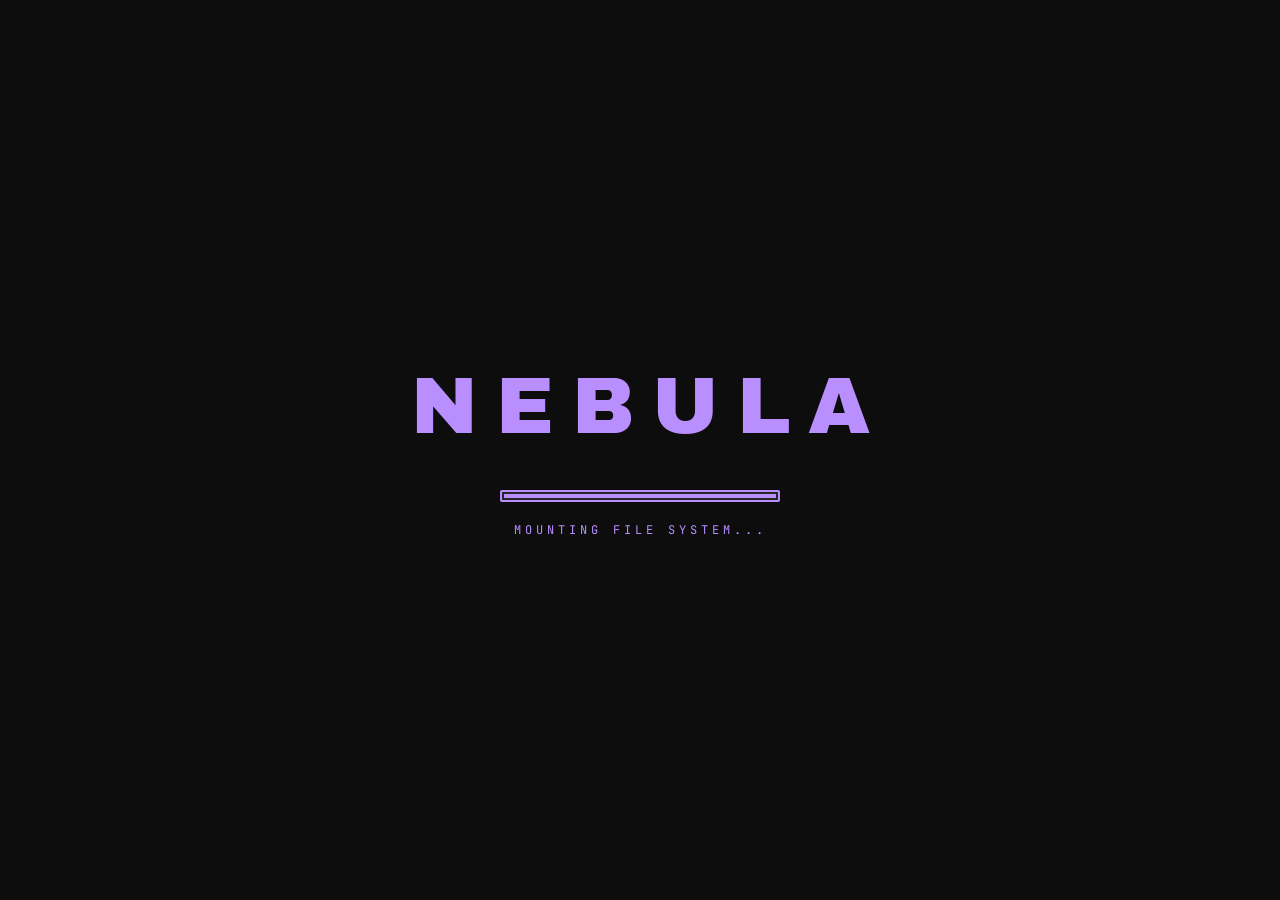
==== commit fe4a1019: "Humanize JS in script-rework.js (961 lines) and fix wormhole core rendering" ====
--- a/Reworkwebos/index-rework.html
+++ b/Reworkwebos/index-rework.html
@@ -509,6 +509,6 @@
       </div>
     </div>
 
-    <script src="../script.js"></script>
+    <script src="script-rework.js"></script>
   </body>
 </html>
--- a/Reworkwebos/style-rework.css
+++ b/Reworkwebos/style-rework.css
@@ -1,20 +1,13 @@
-/* nebula os styles
-   started messing with this in june, kept redesigning.
-   the focus timer section at the bottom is completely different
-   from how the rest of the OS looks — went minimal/dark there.
+/* nebula os — personal rework
+   css started in june, kept tweaking.
+   focus timer at the bottom is totally different from the rest — my redesign.
 */
 
-* {
-  margin: 0;
-  padding: 0;
-  box-sizing: border-box;
-}
-
-/* main color/font tokens.
-   settled on this palette after like 3 full redesigns */
+* { margin: 0; padding: 0; box-sizing: border-box; }
+
 :root {
   --bg: #f0ece7;
-  --black: #0d0d0d; /* not pure #000 — has a slight warmth to it */
+  --black: #0d0d0d;
   --white: #fff;
   --yellow: #ffde4d;
   --red: #ff004d;
@@ -23,11 +16,9 @@
   --accent: #b98eff;
   --pink: #ff6b6b;
   --cyan: #4d96ff;
-
   --font-display: 'Archivo Black', sans-serif;
   --font-body: 'Inter', sans-serif;
   --font-mono: 'JetBrains Mono', monospace;
-
   --border: 3px solid var(--black);
   --shadow: 4px 4px 0 var(--black);
   --shadow-sm: 3px 3px 0 var(--black);
@@ -38,712 +29,297 @@
   background: var(--bg);
   color: var(--black);
   overflow: hidden;
-  height: 100vh;
-  width: 100vw;
+  height: 100vh; width: 100vw;
   -webkit-font-smoothing: antialiased;
 }
 
-
-/* ---- boot screen ---- */
-
+/* -- boot -- */
 #boot-screen {
-  position: fixed;
-  inset: 0;
+  position: fixed; inset: 0;
   background: #0d0d0d;
-  display: flex;
-  align-items: center;
-  justify-content: center;
+  display: flex; align-items: center; justify-content: center;
   z-index: 100000;
 }
-
 .boot-content { text-align: center; }
-
 .boot-logo {
   font-family: var(--font-display);
-  font-size: 80px;
-  color: var(--accent);
-  display: flex;
-  gap: 18px;
-  justify-content: center;
-}
-
+  font-size: 80px; color: var(--accent);
+  display: flex; gap: 18px; justify-content: center;
+}
 .boot-logo span {
-  display: inline-block;
-  opacity: 0;
-  transform: translateY(60px);
+  display: inline-block; opacity: 0; transform: translateY(60px);
   animation: bootLetter .6s cubic-bezier(0.34, 1.56, 0.64, 1) forwards;
 }
-
-/* staggered letters */
 .boot-logo span:nth-child(1) { animation-delay: .1s }
 .boot-logo span:nth-child(2) { animation-delay: .2s }
 .boot-logo span:nth-child(3) { animation-delay: .3s }
 .boot-logo span:nth-child(4) { animation-delay: .4s }
 .boot-logo span:nth-child(5) { animation-delay: .5s }
 .boot-logo span:nth-child(6) { animation-delay: .6s }
-
-@keyframes bootLetter {
-  to { opacity: 1; transform: translateY(0) }
-}
+@keyframes bootLetter { to { opacity: 1; transform: translateY(0) } }
 
 .boot-bar {
-  width: 280px;
-  height: 12px;
+  width: 280px; height: 12px;
   background: rgba(255,255,255,.1);
   margin: 40px auto 0;
   border: 2px solid var(--accent);
-  padding: 2px;
-  border-radius: 2px;
-}
-
+  padding: 2px; border-radius: 2px;
+}
 .boot-fill {
-  height: 100%;
-  width: 0;
+  height: 100%; width: 0;
   background: var(--accent);
   transition: width 3.5s cubic-bezier(0.22, 1, 0.36, 1);
 }
-
 .boot-status {
-  font-family: var(--font-mono);
-  font-size: 12px;
-  color: var(--accent);
-  margin-top: 20px;
-  letter-spacing: 4px;
-  opacity: 0;
+  font-family: var(--font-mono); font-size: 12px; color: var(--accent);
+  margin-top: 20px; letter-spacing: 4px; opacity: 0;
   animation: fadeIn .4s ease 1s forwards;
 }
-
 @keyframes fadeIn { to { opacity: 1 } }
 
-
-/* desktop */
-
-#desktop {
-  position: relative;
-  width: 100vw;
-  height: 100vh;
-  overflow: hidden;
-}
-
-#desktop-bg {
-  position: fixed;
-  inset: 0;
-  z-index: 0;
-  background: #EAD8C3;
-}
-
-
-/* top bar */
-
+/* -- desktop -- */
+#desktop { position: relative; width: 100vw; height: 100vh; overflow: hidden; }
+#desktop-bg { position: fixed; inset: 0; z-index: 0; background: #EAD8C3; }
+
+/* topbar */
 #topbar {
-  position: absolute;
-  top: 0; left: 0; right: 0;
-  height: 40px;
-  background: #fff;
-  border-bottom: var(--border);
-  display: flex;
-  align-items: center;
-  justify-content: space-between;
-  padding: 0 20px;
-  z-index: 100;
-  transition: filter .3s;
-}
-
+  position: absolute; top: 0; left: 0; right: 0; height: 40px;
+  background: #fff; border-bottom: var(--border);
+  display: flex; align-items: center; justify-content: space-between;
+  padding: 0 20px; z-index: 100; transition: filter .3s;
+}
 .topbar-left { display: flex; align-items: center; gap: 10px; }
 .logo-mark { font-size: 18px; color: var(--red); }
-
-.logo-text {
-  font-family: var(--font-display);
-  font-size: 16px;
-  letter-spacing: 2px;
-}
-
+.logo-text { font-family: var(--font-display); font-size: 16px; letter-spacing: 2px; }
 .topbar-right { display: flex; gap: 20px; align-items: center; }
-
-#date {
-  font-family: var(--font-mono);
-  font-size: 12px;
-  font-weight: 700;
-  letter-spacing: 1px;
-  opacity: .6;
-}
-
+#date { font-family: var(--font-mono); font-size: 12px; font-weight: 700; letter-spacing: 1px; opacity: .6; }
 #clock {
-  font-family: var(--font-mono);
-  font-size: 14px;
-  font-weight: 700;
-  background: var(--black);
-  color: var(--accent);
-  padding: 4px 12px;
-  border-radius: 4px;
-  min-width: 70px;
-  text-align: center;
-  letter-spacing: 1px;
-}
-
-.clock-glitch {
-  animation: clockGlitch .08s ease infinite;
-  background: var(--red) !important;
-  color: #fff !important;
-}
-
+  font-family: var(--font-mono); font-size: 14px; font-weight: 700;
+  background: var(--black); color: var(--accent);
+  padding: 4px 12px; border-radius: 4px; min-width: 70px; text-align: center; letter-spacing: 1px;
+}
+.clock-glitch { animation: clockGlitch .08s ease infinite; background: var(--red) !important; color: #fff !important; }
 @keyframes clockGlitch {
   0%, 100% { transform: translate(0,0) skewX(0) }
-  20%  { transform: translate(-2px, 1px) skewX(-2deg) }
-  40%  { transform: translate(2px,-1px) skewX(2deg) }
-  60%  { transform: translate(-1px,-1px) skewX(1deg) }
-  80%  { transform: translate(1px, 2px) skewX(-1deg) }
-}
-
-
-/* desktop icons - the left column */
-
+  20% { transform: translate(-2px,1px) skewX(-2deg) }
+  40% { transform: translate(2px,-1px) skewX(2deg) }
+  60% { transform: translate(-1px,-1px) skewX(1deg) }
+  80% { transform: translate(1px,2px) skewX(-1deg) }
+}
+
+/* desktop icons */
 #desktop-icons {
-  position: absolute;
-  top: 60px;
-  left: 20px;
-  display: flex;
-  flex-direction: column;
-  gap: 20px;
-  z-index: 1;
-}
-
+  position: absolute; top: 60px; left: 20px;
+  display: flex; flex-direction: column; gap: 20px; z-index: 1;
+}
 .desk-icon {
-  display: flex;
-  flex-direction: column;
-  align-items: center;
-  gap: 8px;
-  cursor: pointer;
-  width: 80px;
-  user-select: none;
+  display: flex; flex-direction: column; align-items: center;
+  gap: 8px; cursor: pointer; width: 80px; user-select: none;
   transition: transform .2s cubic-bezier(0.34, 1.56, 0.64, 1);
 }
-
 .desk-icon:hover { transform: translateY(-4px) scale(1.05); }
-/* .desk-icon:active { transform: translateY(2px) scale(.95); } */
-
 .desk-icon-box {
-  width: 56px;
-  height: 56px;
-  border-radius: 12px;
-  border: var(--border);
-  box-shadow: var(--shadow-sm);
-  display: flex;
-  align-items: center;
-  justify-content: center;
+  width: 56px; height: 56px; border-radius: 12px;
+  border: var(--border); box-shadow: var(--shadow-sm);
+  display: flex; align-items: center; justify-content: center;
   transition: all .2s;
 }
-
-.desk-icon:hover .desk-icon-box {
-  box-shadow: 6px 6px 0 var(--black);
-  transform: rotate(-3deg);
-}
-
-/* in case image icons get added later */
-.desk-icon-box img {
-  width: 32px;
-  height: 32px;
-  object-fit: contain;
-}
-
+.desk-icon:hover .desk-icon-box { box-shadow: 6px 6px 0 var(--black); transform: rotate(-3deg); }
 .desk-icon-label {
-  font-family: var(--font-display);
-  font-size: 10px;
-  letter-spacing: 2px;
-  color: #fff;
-  text-align: center;
-  text-shadow:
-    1px 1px 0 rgba(0,0,0,.85),
-   -1px -1px 0 rgba(0,0,0,.85),
-    1px -1px 0 rgba(0,0,0,.85),
-   -1px 1px 0 rgba(0,0,0,.85),
-    0 2px 5px rgba(0,0,0,.5);
-}
-
-
-/* widgets - top right */
-
+  font-family: var(--font-display); font-size: 10px; letter-spacing: 2px;
+  color: #fff; text-align: center;
+  text-shadow: 1px 1px 0 rgba(0,0,0,.85), -1px -1px 0 rgba(0,0,0,.85), 1px -1px 0 rgba(0,0,0,.85), -1px 1px 0 rgba(0,0,0,.85), 0 2px 5px rgba(0,0,0,.5);
+}
+
+/* widgets */
 #widgets {
-  position: absolute;
-  top: 60px;
-  right: 20px;
-  display: flex;
-  flex-direction: column;
-  gap: 16px;
-  z-index: 1;
-}
-
+  position: absolute; top: 60px; right: 20px;
+  display: flex; flex-direction: column; gap: 16px; z-index: 1;
+}
 .systems-label {
-  font-family: var(--font-mono);
-  font-size: 10px;
-  font-weight: 700;
-  letter-spacing: 2px;
-  color: #fff;
-  margin-bottom: -6px;
-  padding-left: 4px;
-  text-shadow:
-    1px 1px 0 rgba(0,0,0,.8),
-   -1px -1px 0 rgba(0,0,0,.8),
-    0 2px 6px rgba(0,0,0,.5);
-}
-
+  font-family: var(--font-mono); font-size: 10px; font-weight: 700;
+  letter-spacing: 2px; color: #fff; margin-bottom: -6px; padding-left: 4px;
+  text-shadow: 1px 1px 0 rgba(0,0,0,.8), -1px -1px 0 rgba(0,0,0,.8), 0 2px 6px rgba(0,0,0,.5);
+}
 .widget {
-  background: #fff;
-  border: var(--border);
-  box-shadow: var(--shadow);
-  border-radius: 10px;
-  padding: 16px;
-  min-width: 180px;
-  user-select: none;
-  transition: transform .2s;
-}
-
-.widget:hover {
-  transform: translate(-3px,-3px);
-  box-shadow: 7px 7px 0 var(--black);
-}
-
+  background: #fff; border: var(--border); box-shadow: var(--shadow);
+  border-radius: 10px; padding: 16px; min-width: 180px;
+  user-select: none; transition: transform .2s;
+}
+.widget:hover { transform: translate(-3px,-3px); box-shadow: 7px 7px 0 var(--black); }
 .widget-header {
-  font-family: var(--font-mono);
-  font-weight: 700;
-  font-size: 12px;
-  margin-bottom: 12px;
-  border-bottom: 2px solid var(--black);
-  padding-bottom: 6px;
-}
-
+  font-family: var(--font-mono); font-weight: 700; font-size: 12px;
+  margin-bottom: 12px; border-bottom: 2px solid var(--black); padding-bottom: 6px;
+}
 .widget-telemetry { min-width: 200px; }
-
-.telemetry-row {
-  display: flex;
-  justify-content: space-between;
-  margin-bottom: 8px;
-  font-family: var(--font-mono);
-  font-size: 10px;
-  font-weight: 700;
-}
-
+.telemetry-row { display: flex; justify-content: space-between; margin-bottom: 8px; font-family: var(--font-mono); font-size: 10px; font-weight: 700; }
 .t-label { opacity: .6; }
 
-/* sticky notes widget */
-.widget-notes-sticky {
-  min-width: 220px;
-  display: flex;
-  flex-direction: column;
-}
-
+.widget-notes-sticky { min-width: 220px; display: flex; flex-direction: column; }
 .sticky-notes-textarea {
-  width: 100%;
-  min-height: 110px;
-  resize: none;
-  border: none;
-  outline: none;
-  background: transparent;
-  font-family: var(--font-body);
-  font-size: 12px;
-  line-height: 1.5;
-  padding: 4px 0;
-  color: var(--black);
-}
-
+  width: 100%; min-height: 110px; resize: none; border: none; outline: none;
+  background: transparent; font-family: var(--font-body); font-size: 12px; line-height: 1.5; padding: 4px 0; color: var(--black);
+}
 .sticky-notes-textarea::placeholder { color: rgba(0,0,0,.3); font-style: italic; }
-
-.sticky-notes-footer {
-  display: flex;
-  justify-content: space-between;
-  align-items: center;
-  margin-top: 8px;
-}
-
+.sticky-notes-footer { display: flex; justify-content: space-between; align-items: center; margin-top: 8px; }
 .sticky-notes-count { font-family: var(--font-mono); font-size: 9px; opacity: .45; }
-
 .sticky-notes-clear {
-  font-family: var(--font-mono);
-  font-size: 9px;
-  font-weight: 700;
-  background: #fff;
-  border: 2px solid var(--black);
-  padding: 3px 8px;
-  cursor: pointer;
-  box-shadow: 2px 2px 0 var(--black);
-  letter-spacing: 1px;
-}
-
+  font-family: var(--font-mono); font-size: 9px; font-weight: 700;
+  background: #fff; border: 2px solid var(--black); padding: 3px 8px;
+  cursor: pointer; box-shadow: 2px 2px 0 var(--black); letter-spacing: 1px;
+}
 .sticky-notes-clear:hover { transform: translate(-1px,-1px); box-shadow: 3px 3px 0 var(--black); }
 
-
 /* dock */
-
 #dock {
-  position: absolute;
-  bottom: 20px;
-  left: 50%;
-  transform: translateX(-50%);
-  display: flex;
-  align-items: flex-end;
-  gap: 14px;
-  background: #fff;
-  border: var(--border);
-  box-shadow: var(--shadow);
-  border-radius: 18px;
-  padding: 14px 20px;
-  z-index: 300;
-}
-
-.dock-item {
-  cursor: pointer;
-  user-select: none;
-  transition: all .3s cubic-bezier(0.34, 1.56, 0.64, 1);
-}
-
+  position: absolute; bottom: 20px; left: 50%; transform: translateX(-50%);
+  display: flex; align-items: flex-end; gap: 14px;
+  background: #fff; border: var(--border); box-shadow: var(--shadow);
+  border-radius: 18px; padding: 14px 20px; z-index: 300;
+}
+.dock-item { cursor: pointer; user-select: none; transition: all .3s cubic-bezier(0.34, 1.56, 0.64, 1); }
 .dock-item:hover { transform: translateY(-16px) scale(1.2); }
-
 .dock-box {
-  width: 48px;
-  height: 48px;
-  border-radius: 14px;
-  border: 3px solid var(--black);
-  box-shadow: 3px 3px 0 var(--black);
-  display: flex;
-  align-items: center;
-  justify-content: center;
-  font-size: 20px;
-  transition: box-shadow .15s;
-}
-
+  width: 48px; height: 48px; border-radius: 14px;
+  border: 3px solid var(--black); box-shadow: 3px 3px 0 var(--black);
+  display: flex; align-items: center; justify-content: center;
+  font-size: 20px; transition: box-shadow .15s;
+}
 .dock-item:hover .dock-box { box-shadow: 5px 5px 0 var(--black); }
-
-.dock-divider {
-  width: 3px;
-  height: 40px;
-  background: var(--black);
-  border-radius: 2px;
-  margin: 0 4px;
-  align-self: center;
-}
-
-/* wormhole dock item has a pulse — it's the weird one */
-.wormhole-box {
-  background: #0d0d0d !important;
-  color: var(--mint);
-  animation: wormholePulse 2s ease-in-out infinite;
-}
-
+.dock-divider { width: 3px; height: 40px; background: var(--black); border-radius: 2px; margin: 0 4px; align-self: center; }
+.wormhole-box { background: #0d0d0d !important; color: var(--mint); animation: wormholePulse 2s ease-in-out infinite; }
 @keyframes wormholePulse {
   0%, 100% { box-shadow: 3px 3px 0 var(--black), 0 0 0 0 rgba(0,255,171,.4); }
-  50%       { box-shadow: 3px 3px 0 var(--black), 0 0 0 10px rgba(0,255,171,0); }
-}
-
+  50% { box-shadow: 3px 3px 0 var(--black), 0 0 0 10px rgba(0,255,171,0); }
+}
 
 /* context menu */
-
 #context-menu {
-  position: absolute;
-  background: #fff;
-  border: var(--border);
-  box-shadow: var(--shadow);
-  border-radius: 12px;
-  padding: 8px;
-  display: none;
-  z-index: 9999;
-  min-width: 200px;
-  user-select: none;
+  position: absolute; background: #fff; border: var(--border); box-shadow: var(--shadow);
+  border-radius: 12px; padding: 8px; display: none; z-index: 9999;
+  min-width: 200px; user-select: none;
   animation: menuPop .2s cubic-bezier(0.34, 1.56, 0.64, 1);
 }
-
-@keyframes menuPop {
-  from { opacity: 0; transform: scale(.85) translateY(8px); }
-  to   { opacity: 1; transform: none; }
-}
-
+@keyframes menuPop { from { opacity: 0; transform: scale(.85) translateY(8px); } to { opacity: 1; transform: none; } }
 .ctx-item {
-  padding: 11px 16px;
-  font-family: var(--font-mono);
-  font-size: 12px;
-  font-weight: 700;
-  letter-spacing: 1px;
-  cursor: pointer;
-  border-radius: 8px;
-  transition: background .12s;
-}
-
+  padding: 11px 16px; font-family: var(--font-mono); font-size: 12px;
+  font-weight: 700; letter-spacing: 1px; cursor: pointer; border-radius: 8px; transition: background .12s;
+}
 .ctx-item:hover { background: var(--black); color: var(--yellow); }
-.ctx-divider    { height: 2px; background: rgba(0,0,0,.08); margin: 6px 0; }
-
-
-/* -----------------------------------------------
-   WINDOWS
-   ----------------------------------------------- */
-
+.ctx-divider { height: 2px; background: rgba(0,0,0,.08); margin: 6px 0; }
+
+/* windows */
 .window {
-  position: absolute;
-  background: #fff;
-  border: var(--border);
-  box-shadow: var(--shadow);
-  border-radius: 16px;
-  overflow: hidden;
-  z-index: 500;
-  display: none;
-  flex-direction: column;
-}
-
-.window.active {
-  z-index: 600;
-  box-shadow: 8px 8px 0 var(--black);
-}
-
+  position: absolute; background: #fff; border: var(--border); box-shadow: var(--shadow);
+  border-radius: 16px; overflow: hidden; z-index: 500; display: none; flex-direction: column;
+  transition: width .2s, height .2s, transform .15s, opacity .15s;
+}
+.window.active { z-index: 600; box-shadow: 8px 8px 0 var(--black); }
 .window.maximized {
-  top: 40px !important;
-  left: 0 !important;
-  width: 100vw !important;
-  height: calc(100vh - 40px) !important;
-  border-radius: 0 !important;
-  animation: none !important;
-}
-
+  top: 40px !important; left: 0 !important;
+  width: 100vw !important; height: calc(100vh - 40px) !important;
+  border-radius: 0 !important; animation: none !important;
+}
 .window.maximized .window-body { flex: 1; overflow: auto; }
 
-@keyframes windowOpen {
-  from { opacity: 0; transform: scale(.75) translateY(30px); }
-  to   { opacity: 1; transform: none; }
-}
-
-.window.window-opening  { animation: windowOpen .35s cubic-bezier(0.34, 1.56, 0.64, 1) forwards; }
-.window.window-closing  { animation: winClose .15s ease forwards; }
+@keyframes windowOpen { from { opacity: 0; transform: scale(.75) translateY(30px); } to { opacity: 1; transform: none; } }
+@keyframes winClose { to { transform: scale(.95); opacity: 0; } }
+@keyframes winMin { to { transform: scale(.2) translateY(500px); opacity: 0; } }
+.window.window-opening { animation: windowOpen .35s cubic-bezier(0.34, 1.56, 0.64, 1) forwards; }
+.window.window-closing { animation: winClose .15s ease forwards; }
 .window.window-minimizing { animation: winMin .25s ease forwards; }
 
-/* the resize transition for drag-resize */
-.window { transition: width .2s, height .2s, transform .15s, opacity .15s; }
-
-@keyframes winClose { to { transform: scale(.95); opacity: 0; } }
-@keyframes winMin   { to { transform: scale(.2) translateY(500px); opacity: 0; } }
-
 .window-header {
-  display: flex;
-  justify-content: space-between;
-  align-items: center;
-  padding: 12px 16px;
-  cursor: move;
-  user-select: none;
-  border-bottom: 3px solid var(--black);
-  flex-shrink: 0;
-}
-
-.window-title {
-  display: flex;
-  align-items: center;
-  gap: 10px;
-  font-family: var(--font-display);
-  font-size: 14px;
-  letter-spacing: 1px;
-}
-
+  display: flex; justify-content: space-between; align-items: center;
+  padding: 12px 16px; cursor: move; user-select: none;
+  border-bottom: 3px solid var(--black); flex-shrink: 0;
+}
+.window-title { display: flex; align-items: center; gap: 10px; font-family: var(--font-display); font-size: 14px; letter-spacing: 1px; }
 .win-icon { font-size: 18px; }
 .window-controls { display: flex; gap: 8px; }
-
 .win-btn {
-  width: 24px;
-  height: 24px;
-  border-radius: 50%;
-  border: 2px solid var(--black);
-  background: #fff;
-  box-shadow: 2px 2px 0 var(--black);
-  display: flex;
-  align-items: center;
-  justify-content: center;
-  font-size: 12px;
-  font-weight: 700;
-  cursor: pointer;
-  transition: all .12s;
-}
-
+  width: 24px; height: 24px; border-radius: 50%;
+  border: 2px solid var(--black); background: #fff; box-shadow: 2px 2px 0 var(--black);
+  display: flex; align-items: center; justify-content: center;
+  font-size: 12px; font-weight: 700; cursor: pointer; transition: all .12s;
+}
 .win-btn:hover { transform: translate(-1px,-1px); box-shadow: 3px 3px 0 var(--black); }
-.btn-min:hover  { background: var(--yellow); }
-.btn-max:hover  { background: var(--green); }
+.btn-min:hover { background: var(--yellow); }
+.btn-max:hover { background: var(--green); }
 .btn-close:hover { background: var(--red); color: #fff; }
-
 .window-body { flex: 1; overflow: auto; display: flex; flex-direction: column; }
 
-/* old class from a previous version where headers had separate icon divs */
-.window-header-icon { font-size: 16px; margin-right: 6px; }
-
-
-/* TERMINAL */
-
-.terminal-body {
-  background: var(--black);
-  display: flex;
-  flex-direction: column;
-  flex: 1;
-}
-
+/* terminal */
+.terminal-body { background: var(--black); display: flex; flex-direction: column; flex: 1; }
 .terminal-output {
-  flex: 1;
-  padding: 20px;
-  overflow-y: auto;
-  font-family: var(--font-mono);
-  font-size: 13px;
-  line-height: 1.8;
-  color: var(--mint);
-}
-
-.term-line {
-  margin-bottom: 4px;
-  opacity: 0;
-  animation: termLine .25s ease forwards;
-}
-
+  flex: 1; padding: 20px; overflow-y: auto;
+  font-family: var(--font-mono); font-size: 13px; line-height: 1.8; color: var(--mint);
+}
+.term-line { margin-bottom: 4px; opacity: 0; animation: termLine .25s ease forwards; }
 @keyframes termLine { to { opacity: 1 } }
-
 .term-welcome { color: var(--green); font-weight: 700; }
-.term-hint    { color: rgba(255,255,255,.38); }
-.term-cmd     { color: var(--yellow); background: rgba(255,222,77,.12); padding: 2px 8px; border-radius: 4px; }
-.term-ascii   { white-space: pre; font-family: var(--font-mono); line-height: 1.2; color: var(--green); margin-bottom: 8px; }
-.term-alert   { color: var(--red) !important; font-weight: bold; }
+.term-hint { color: rgba(255,255,255,.38); }
+.term-cmd { color: var(--yellow); background: rgba(255,222,77,.12); padding: 2px 8px; border-radius: 4px; }
+.term-ascii { white-space: pre; font-family: var(--font-mono); line-height: 1.2; color: var(--green); margin-bottom: 8px; }
+.term-alert { color: var(--red) !important; font-weight: bold; }
 .term-warning { color: var(--yellow) !important; }
-
 .help-table {
-  display: grid;
-  grid-template-columns: auto 1fr;
-  gap: 8px 20px;
-  margin: 12px 0;
-  padding: 12px;
-  background: rgba(255,255,255,.04);
-  border: 1px solid rgba(255,255,255,.08);
-  border-radius: 6px;
-}
-
-.help-cmd  { color: var(--yellow); font-weight: 700; }
+  display: grid; grid-template-columns: auto 1fr; gap: 8px 20px;
+  margin: 12px 0; padding: 12px;
+  background: rgba(255,255,255,.04); border: 1px solid rgba(255,255,255,.08); border-radius: 6px;
+}
+.help-cmd { color: var(--yellow); font-weight: 700; }
 .help-desc { color: rgba(255,255,255,.65); }
-
 .terminal-input {
-  display: flex;
-  align-items: center;
-  gap: 10px;
-  padding: 14px 20px;
-  border-top: 1px solid rgba(255,255,255,.1);
-  background: rgba(0,0,0,.4);
-  flex-shrink: 0;
-}
-
+  display: flex; align-items: center; gap: 10px;
+  padding: 14px 20px; border-top: 1px solid rgba(255,255,255,.1);
+  background: rgba(0,0,0,.4); flex-shrink: 0;
+}
 .term-prompt { color: var(--green); font-weight: 700; font-size: 16px; }
-
 #term-input {
-  background: none;
-  border: none;
-  outline: none;
-  color: var(--mint);
-  font-family: var(--font-mono);
-  font-size: 13px;
-  flex: 1;
-  caret-color: var(--green);
-}
-
+  background: none; border: none; outline: none;
+  color: var(--mint); font-family: var(--font-mono); font-size: 13px; flex: 1; caret-color: var(--green);
+}
 .red-alert-flash { animation: redAlert 1s infinite; }
-
-@keyframes redAlert {
-  0%, 100% { background: #000; }
-  50%       { background: #1a0000; }
-}
-
-
-/* MUSIC */
-
+@keyframes redAlert { 0%, 100% { background: #000; } 50% { background: #1a0000; } }
+
+/* music */
 .music-body { display: flex; flex-direction: column; padding: 20px; flex: 1; overflow: hidden; }
-
 .music-player-top { display: flex; flex-direction: column; align-items: center; gap: 16px; flex-shrink: 0; }
-
 .vinyl-player { position: relative; width: 180px; height: 180px; flex-shrink: 0; }
-
 .vinyl-record {
-  width: 160px;
-  height: 160px;
-  border-radius: 50%;
-  background: var(--black);
-  position: absolute;
-  top: 50%; left: 50%;
-  transform: translate(-50%, -50%);
-  border: 3px solid var(--black);
-  box-shadow: 4px 4px 0 var(--black);
-  display: flex; align-items: center; justify-content: center;
-  transition: all .3s;
-}
-
+  width: 160px; height: 160px; border-radius: 50%; background: var(--black);
+  position: absolute; top: 50%; left: 50%; transform: translate(-50%,-50%);
+  border: 3px solid var(--black); box-shadow: 4px 4px 0 var(--black);
+  display: flex; align-items: center; justify-content: center; transition: all .3s;
+}
 .vinyl-record.playing { animation: vinylSpin 2.5s linear infinite; }
-
-.vinyl-record.drag-over {
-  box-shadow: 0 0 0 4px var(--yellow), 4px 4px 0 var(--black);
-  transform: translate(-50%, -50%) scale(1.05);
-}
-
+.vinyl-record.drag-over { box-shadow: 0 0 0 4px var(--yellow), 4px 4px 0 var(--black); transform: translate(-50%,-50%) scale(1.05); }
 @keyframes vinylSpin {
   from { transform: translate(-50%,-50%) rotate(0deg); }
-  to   { transform: translate(-50%,-50%) rotate(360deg); }
-}
-
+  to { transform: translate(-50%,-50%) rotate(360deg); }
+}
 .vinyl-grooves {
-  position: absolute;
-  inset: 10px;
-  border-radius: 50%;
-  background: repeating-radial-gradient(
-    circle at center,
-    transparent 0, transparent 3px,
-    rgba(255,255,255,.05) 4px,
-    transparent 5px
-  );
-}
-
-.vinyl-label {
-  width: 48px; height: 48px;
-  border-radius: 50%;
-  background: var(--red);
-  border: 3px solid var(--black);
-  display: flex; align-items: center; justify-content: center;
-  position: relative; z-index: 2;
-}
-
+  position: absolute; inset: 10px; border-radius: 50%;
+  background: repeating-radial-gradient(circle at center, transparent 0, transparent 3px, rgba(255,255,255,.05) 4px, transparent 5px);
+}
+.vinyl-label { width: 48px; height: 48px; border-radius: 50%; background: var(--red); border: 3px solid var(--black); display: flex; align-items: center; justify-content: center; position: relative; z-index: 2; }
 .vinyl-hole { width: 12px; height: 12px; border-radius: 50%; background: var(--black); }
-
 .vinyl-arm {
-  position: absolute;
-  top: -8px; right: 25px;
+  position: absolute; top: -8px; right: 25px;
   width: 4px; height: 70px;
   background: linear-gradient(to bottom, #ccc, #888);
-  border: 2px solid var(--black);
-  border-radius: 2px;
-  transform-origin: top center;
-  transform: rotate(-35deg);
+  border: 2px solid var(--black); border-radius: 2px;
+  transform-origin: top center; transform: rotate(-35deg);
   transition: transform .6s cubic-bezier(0.34, 1.56, 0.64, 1);
   box-shadow: 2px 2px 0 var(--black);
 }
-
 .vinyl-arm.playing { transform: rotate(15deg); }
-
-.vinyl-drop-hint {
-  position: absolute;
-  font-family: var(--font-mono);
-  font-size: 10px; font-weight: 700;
-  color: var(--yellow);
-  opacity: 0;
-  transition: opacity .3s;
-  pointer-events: none;
-  z-index: 10;
-}
-
+.vinyl-drop-hint { position: absolute; font-family: var(--font-mono); font-size: 10px; font-weight: 700; color: var(--yellow); opacity: 0; transition: opacity .3s; pointer-events: none; z-index: 10; }
 .vinyl-record.drag-over .vinyl-drop-hint { opacity: 1; }
-
 .visualizer { display: flex; gap: 5px; height: 50px; align-items: flex-end; justify-content: center; width: 100%; }
-
-.viz-bar {
-  width: 8px; height: 6px;
-  background: var(--red);
-  border: 2px solid var(--black);
-  border-radius: 4px;
-  transition: height .05s;
-}
-
+.viz-bar { width: 8px; height: 6px; background: var(--red); border: 2px solid var(--black); border-radius: 4px; transition: height .05s; }
 .viz-bar.active { animation: vizBounce .5s ease infinite alternate; }
-/* idk why nth-child(1) doesn't need a delay but it works fine without */
 .viz-bar:nth-child(2) { animation-delay: .08s }
 .viz-bar:nth-child(3) { animation-delay: .16s }
 .viz-bar:nth-child(4) { animation-delay: .24s }
@@ -751,724 +327,317 @@
 .viz-bar:nth-child(6) { animation-delay: .40s }
 .viz-bar:nth-child(7) { animation-delay: .48s }
 .viz-bar:nth-child(8) { animation-delay: .56s }
-
 @keyframes vizBounce { from { height: 6px } to { height: 42px } }
-
 .track-info { text-align: center; }
 .track-name { font-family: var(--font-display); font-size: 17px; letter-spacing: 2px; }
 .track-artist { font-family: var(--font-mono); font-size: 11px; letter-spacing: 2px; opacity: .55; margin-top: 4px; }
-
-.progress-track {
-  width: 100%;
-  height: 10px;
-  background: var(--bg);
-  border: 2px solid var(--black);
-  border-radius: 5px;
-  overflow: hidden;
-  cursor: pointer;
-}
-
+.progress-track { width: 100%; height: 10px; background: var(--bg); border: 2px solid var(--black); border-radius: 5px; overflow: hidden; cursor: pointer; }
 .progress-fill { height: 100%; width: 0; background: var(--red); transition: width .1s linear; }
-
 .music-controls { display: flex; gap: 12px; align-items: center; }
-
 .m-btn {
-  width: 48px; height: 48px;
-  border-radius: 50%;
-  border: 3px solid var(--black);
-  background: #fff;
-  box-shadow: 3px 3px 0 var(--black);
-  cursor: pointer;
-  font-size: 16px;
-  display: flex; align-items: center; justify-content: center;
-  transition: all .15s;
-}
-
+  width: 48px; height: 48px; border-radius: 50%;
+  border: 3px solid var(--black); background: #fff; box-shadow: 3px 3px 0 var(--black);
+  cursor: pointer; font-size: 16px; display: flex; align-items: center; justify-content: center; transition: all .15s;
+}
 .m-btn:hover { transform: translateY(-2px); box-shadow: 5px 5px 0 var(--black); }
-
 .m-play { width: 64px; height: 64px; font-size: 22px; background: var(--red); color: #fff; }
 .m-upload { background: var(--yellow); }
-
 .music-volume { display: flex; align-items: center; gap: 10px; font-family: var(--font-mono); font-size: 10px; font-weight: 700; }
 .music-volume input { width: 100px; }
-
-.music-playlist {
-  margin-top: 16px;
-  flex: 1; min-height: 0;
-  display: flex; flex-direction: column;
-  border-top: 2px dashed var(--black);
-  padding-top: 10px;
-}
-
-.playlist-header {
-  display: flex;
-  justify-content: space-between;
-  align-items: center;
-  font-family: var(--font-display);
-  font-size: 13px;
-  margin-bottom: 8px;
-}
-
+.music-playlist { margin-top: 16px; flex: 1; min-height: 0; display: flex; flex-direction: column; border-top: 2px dashed var(--black); padding-top: 10px; }
+.playlist-header { display: flex; justify-content: space-between; align-items: center; font-family: var(--font-display); font-size: 13px; margin-bottom: 8px; }
 .playlist-clear-btn { background: none; border: none; color: var(--red); font-family: var(--font-mono); font-size: 10px; cursor: pointer; }
 .playlist-clear-btn:hover { text-decoration: underline; }
-
 .playlist-tracks { list-style: none; overflow-y: auto; flex: 1; }
-.playlist-empty  { font-family: var(--font-mono); font-size: 11px; text-align: center; opacity: .5; padding: 20px 0; }
-
-.playlist-track {
-  display: flex;
-  justify-content: space-between;
-  align-items: center;
-  padding: 8px;
-  font-family: var(--font-mono);
-  font-size: 12px;
-  border-bottom: 1px solid rgba(0,0,0,.08);
-  cursor: pointer;
-}
-
-.playlist-track:hover  { background: rgba(0,0,0,.04); }
+.playlist-empty { font-family: var(--font-mono); font-size: 11px; text-align: center; opacity: .5; padding: 20px 0; }
+.playlist-track { display: flex; justify-content: space-between; align-items: center; padding: 8px; font-family: var(--font-mono); font-size: 12px; border-bottom: 1px solid rgba(0,0,0,.08); cursor: pointer; }
+.playlist-track:hover { background: rgba(0,0,0,.04); }
 .playlist-track.active { background: var(--yellow); font-weight: bold; }
-
 .track-info-left { display: flex; gap: 8px; align-items: center; overflow: hidden; white-space: nowrap; text-overflow: ellipsis; }
-.track-number    { opacity: .45; font-size: 10px; }
-.track-duration  { opacity: .6; font-size: 10px; }
-
+.track-number { opacity: .45; font-size: 10px; }
+.track-duration { opacity: .6; font-size: 10px; }
 .track-remove { background: none; border: none; color: var(--red); cursor: pointer; opacity: 0; font-size: 12px; padding: 0 4px; }
 .playlist-track:hover .track-remove { opacity: 1; }
 
-
-/* CALCULATOR */
-
+/* calculator */
 .calc-body { display: flex; flex-direction: column; gap: 16px; padding: 20px; flex: 1; }
-
-.calc-display {
-  background: var(--black);
-  border: 3px solid var(--black);
-  box-shadow: 4px 4px 0 var(--black);
-  border-radius: 10px;
-  padding: 16px 20px;
-  text-align: right;
-}
-
+.calc-display { background: var(--black); border: 3px solid var(--black); box-shadow: 4px 4px 0 var(--black); border-radius: 10px; padding: 16px 20px; text-align: right; }
 .calc-history { font-family: var(--font-mono); font-size: 12px; color: rgba(255,255,255,.35); min-height: 18px; }
 .calc-current { font-family: var(--font-display); font-size: 40px; color: #fff; letter-spacing: 1px; margin-top: 4px; }
-
 .calc-keypad { display: grid; grid-template-columns: repeat(4, 1fr); gap: 10px; flex: 1; }
-
-/* TODO: the buttons get kinda small if someone maximizes this window */
 .c-btn {
-  border-radius: 10px;
-  border: 3px solid var(--black);
-  font-family: var(--font-display);
-  font-size: 20px;
-  min-height: 56px;
-  cursor: pointer;
+  border-radius: 10px; border: 3px solid var(--black); font-family: var(--font-display);
+  font-size: 20px; min-height: 56px; cursor: pointer;
   display: flex; align-items: center; justify-content: center;
-  box-shadow: 3px 3px 0 var(--black);
-  transition: all .1s;
-}
-
-.c-btn:hover  { transform: translateY(-2px); box-shadow: 5px 5px 0 var(--black); }
+  box-shadow: 3px 3px 0 var(--black); transition: all .1s;
+}
+.c-btn:hover { transform: translateY(-2px); box-shadow: 5px 5px 0 var(--black); }
 .c-btn:active { transform: translateY(2px); box-shadow: 1px 1px 0 var(--black); }
-
-.c-num  { background: #fff; }
-.c-op   { background: var(--yellow); }
-.c-eq   { background: var(--green); }
+.c-num { background: #fff; }
+.c-op { background: var(--yellow); }
+.c-eq { background: var(--green); }
 .c-wide { grid-column: span 2; }
 
-
-/* NOTES */
-
+/* notes */
 .notes-body { padding: 0; display: flex; flex-direction: column; flex: 1; }
-
 .notes-toolbar { display: flex; gap: 8px; padding: 12px 16px; border-bottom: 3px solid var(--black); background: var(--bg); }
-
 .note-tool {
-  width: 36px; height: 36px;
-  border-radius: 8px;
-  border: 3px solid var(--black);
-  background: #fff;
-  box-shadow: 2px 2px 0 var(--black);
-  cursor: pointer;
-  display: flex; align-items: center; justify-content: center;
-  font-size: 14px;
-  transition: all .15s;
-}
-
-.note-tool:hover  { transform: translateY(-2px); box-shadow: 4px 4px 0 var(--black); }
+  width: 36px; height: 36px; border-radius: 8px; border: 3px solid var(--black);
+  background: #fff; box-shadow: 2px 2px 0 var(--black); cursor: pointer;
+  display: flex; align-items: center; justify-content: center; font-size: 14px; transition: all .15s;
+}
+.note-tool:hover { transform: translateY(-2px); box-shadow: 4px 4px 0 var(--black); }
 .note-tool:active { box-shadow: none; }
-
 .notes-editor { flex: 1; padding: 20px; font-size: 15px; line-height: 1.8; outline: none; overflow-y: auto; }
 .notes-editor p { margin-bottom: 10px; }
 
-
-/* PAINT */
-
+/* paint */
 .paint-body { padding: 0; display: flex; flex-direction: column; flex: 1; }
-
 .paint-toolbar {
-  display: flex;
-  justify-content: space-between;
-  align-items: center;
-  padding: 8px 12px;
-  border-bottom: 3px solid var(--black);
-  background: var(--bg);
-  gap: 12px;
-  overflow-x: auto;
-  min-height: 56px;
-}
-
+  display: flex; justify-content: space-between; align-items: center;
+  padding: 8px 12px; border-bottom: 3px solid var(--black); background: var(--bg);
+  gap: 12px; overflow-x: auto; min-height: 56px;
+}
 .paint-colors { display: flex; gap: 8px; align-items: center; }
-
-.paint-color {
-  width: 28px; height: 28px;
-  border-radius: 50%;
-  border: 3px solid var(--black);
-  box-shadow: 2px 2px 0 var(--black);
-  cursor: pointer;
-  transition: transform .12s;
-}
-
-.paint-color:hover  { transform: scale(1.2); }
+.paint-color { width: 28px; height: 28px; border-radius: 50%; border: 3px solid var(--black); box-shadow: 2px 2px 0 var(--black); cursor: pointer; transition: transform .12s; }
+.paint-color:hover { transform: scale(1.2); }
 .paint-color.active { box-shadow: 0 0 0 3px #fff, 0 0 0 6px var(--black); }
-
 .paint-tools { display: flex; align-items: center; gap: 8px; }
 .paint-tools label { font-family: var(--font-mono); font-size: 10px; font-weight: 700; letter-spacing: 1px; }
 #brush-size { width: 80px; }
-
 .paint-btn {
-  padding: 8px 12px;
-  border-radius: 8px;
-  border: 3px solid var(--black);
-  background: #fff;
-  box-shadow: 2px 2px 0 var(--black);
-  cursor: pointer;
-  font-family: var(--font-mono);
-  font-size: 11px;
-  font-weight: 700;
-  display: flex; align-items: center; justify-content: center;
-  transition: all .12s;
-}
-
-.paint-btn:hover  { background: var(--red); color: #fff; }
+  padding: 8px 12px; border-radius: 8px; border: 3px solid var(--black);
+  background: #fff; box-shadow: 2px 2px 0 var(--black); cursor: pointer;
+  font-family: var(--font-mono); font-size: 11px; font-weight: 700;
+  display: flex; align-items: center; justify-content: center; transition: all .12s;
+}
+.paint-btn:hover { background: var(--red); color: #fff; }
 .paint-btn.active { background: var(--black); color: #fff; box-shadow: none; }
-
 .paint-canvas-area { flex: 1; position: relative; background: #fff; overflow: hidden; min-height: 0; }
-
-#paint-canvas {
-  position: absolute;
-  inset: 0;
-  width: 100%; height: 100%;
-  cursor: crosshair;
-  touch-action: none;
-}
-
-
-/* SNAKE */
-
+#paint-canvas { position: absolute; inset: 0; width: 100%; height: 100%; cursor: crosshair; touch-action: none; }
+
+/* snake */
 .game-body { display: flex; flex-direction: column; align-items: center; gap: 16px; padding: 20px; flex: 1; }
-
 .game-header { display: flex; gap: 24px; font-family: var(--font-mono); font-size: 14px; font-weight: 700; letter-spacing: 2px; }
-
 .game-canvas-wrap { border: 3px solid var(--black); box-shadow: 4px 4px 0 var(--black); border-radius: 10px; overflow: hidden; }
-
 #game-canvas { display: block; background: #191a1f; }
-
 .game-controls { display: flex; flex-direction: column; align-items: center; gap: 10px; }
-
 .game-btn {
-  padding: 12px 40px;
-  border-radius: 12px;
-  border: 3px solid var(--black);
-  background: var(--green);
-  box-shadow: 4px 4px 0 var(--black);
-  font-family: var(--font-display);
-  font-size: 16px;
-  letter-spacing: 2px;
-  cursor: pointer;
-  transition: all .15s;
-}
-
-.game-btn:hover  { transform: translateY(-2px); box-shadow: 6px 6px 0 var(--black); }
+  padding: 12px 40px; border-radius: 12px; border: 3px solid var(--black);
+  background: var(--green); box-shadow: 4px 4px 0 var(--black);
+  font-family: var(--font-display); font-size: 16px; letter-spacing: 2px; cursor: pointer; transition: all .15s;
+}
+.game-btn:hover { transform: translateY(-2px); box-shadow: 6px 6px 0 var(--black); }
 .game-btn:active { transform: translateY(2px); box-shadow: none; }
 .game-stop { background: var(--red) !important; }
 .game-hint { font-family: var(--font-mono); font-size: 10px; letter-spacing: 2px; opacity: .5; }
 
-
-/* WORMHOLE */
-
+/* wormhole */
 #wormhole-overlay {
-  position: fixed;
-  inset: 0;
-  z-index: 99980;
-  display: none;
-  align-items: center;
-  justify-content: center;
-  flex-direction: column;
-  overflow: hidden;
-  pointer-events: none;
-}
-
+  position: fixed; inset: 0; z-index: 99980;
+  display: none; align-items: center; justify-content: center; flex-direction: column;
+  overflow: hidden; pointer-events: none;
+}
 #wormhole-overlay::before { display: none; }
-
-.wormhole-stage {
-  position: relative;
-  width: 200px; height: 200px;
-  z-index: 2;
-  transform: scale(0);
-  transition: transform 2s cubic-bezier(0.34, 1.56, 0.64, 1);
-}
-
+.wormhole-stage { position: relative; width: 200px; height: 200px; z-index: 2; transform: scale(0); transition: transform .4s cubic-bezier(0.34, 1.56, 0.64, 1); }
 .wormhole-stage.active { transform: scale(1); }
-
 .wormhole-core {
-  position: absolute;
-  inset: 20px;
-  border-radius: 50%;
-  background: #000;
-  z-index: 3;
-  box-shadow:
-    0 0 0 8px rgba(255,222,77,.3),
-    0 0 0 16px rgba(255,222,77,.12),
-    0 0 60px 20px rgba(255,222,77,.18),
-    inset 0 0 40px #000;
+  position: absolute; inset: 20px; border-radius: 50%; background: #000; z-index: 3;
+  box-shadow: 0 0 0 8px rgba(255,222,77,.3), 0 0 0 16px rgba(255,222,77,.12), 0 0 60px 20px rgba(255,222,77,.18), inset 0 0 40px #000;
   transition: transform .8s cubic-bezier(0.22, 1, 0.36, 1);
 }
-
 .wormhole-core.expanding { transform: scale(35) !important; }
-
 .wormhole-core::after {
-  content: '';
-  position: absolute;
-  inset: -10px;
-  border-radius: 50%;
-  border: 4px solid var(--yellow);
-  box-shadow: 0 0 20px var(--yellow), 0 0 40px var(--yellow);
+  content: ''; position: absolute; inset: -10px; border-radius: 50%;
+  border: 4px solid var(--yellow); box-shadow: 0 0 20px var(--yellow), 0 0 40px var(--yellow);
   animation: accretionSpin 3s linear infinite;
 }
-
 @keyframes accretionSpin { to { transform: rotate(360deg) } }
-
 .wormhole-ring { position: absolute; border-radius: 50%; border: 2px solid rgba(255,255,255,.12); }
-
-.r1 { inset: -20px;  animation: ringExpand 2s ease-out 0s infinite; }
-.r2 { inset: -50px;  animation: ringExpand 2s ease-out .4s infinite; }
-.r3 { inset: -80px;  animation: ringExpand 2s ease-out .8s infinite; }
+.r1 { inset: -20px; animation: ringExpand 2s ease-out 0s infinite; }
+.r2 { inset: -50px; animation: ringExpand 2s ease-out .4s infinite; }
+.r3 { inset: -80px; animation: ringExpand 2s ease-out .8s infinite; }
 .r4 { inset: -110px; animation: ringExpand 2s ease-out 1.2s infinite; }
-
-@keyframes ringExpand {
-  0%   { transform: scale(.6); opacity: 1; border-width: 3px; }
-  100% { transform: scale(2.5); opacity: 0; border-width: 0; }
-}
-
+@keyframes ringExpand { 0% { transform: scale(.6); opacity: 1; border-width: 3px; } 100% { transform: scale(2.5); opacity: 0; border-width: 0; } }
 .wormhole-text {
-  position: absolute;
-  top: calc(50% + 140px);
-  font-family: var(--font-display);
-  font-size: 32px;
-  color: var(--yellow);
-  letter-spacing: 6px;
-  z-index: 2;
-  opacity: 0;
-  animation: textGlow 1.5s ease-in-out infinite;
-  transition: opacity 1.5s .5s;
-}
-
+  position: absolute; top: calc(50% + 140px); font-family: var(--font-display);
+  font-size: 32px; color: var(--yellow); letter-spacing: 6px; z-index: 2;
+  opacity: 0; animation: textGlow 1.5s ease-in-out infinite; transition: opacity 1.5s .5s;
+}
 .wormhole-text.active { opacity: 1; }
-
 .wormhole-sub {
-  position: absolute;
-  top: calc(50% + 185px);
-  font-family: var(--font-mono);
-  font-size: 12px;
-  color: rgba(255,255,255,.35);
-  letter-spacing: 4px;
-  z-index: 2;
-  opacity: 0;
-  transition: opacity 1.5s 1s;
-}
-
+  position: absolute; top: calc(50% + 185px); font-family: var(--font-mono);
+  font-size: 12px; color: rgba(255,255,255,.35); letter-spacing: 4px; z-index: 2;
+  opacity: 0; transition: opacity 1.5s 1s;
+}
 .wormhole-sub.active { opacity: 1; }
-
-@keyframes textGlow {
-  0%, 100% { text-shadow: 0 0 20px rgba(255,222,77,.3); opacity: .65; }
-  50%       { text-shadow: 0 0 40px rgba(255,222,77,.6); opacity: 1; }
-}
-
-@keyframes screenShake {
-  0%, 100% { transform: none; }
-  20%  { transform: translate(-3px, 2px); }
-  40%  { transform: translate(3px,-2px); }
-  60%  { transform: translate(-2px, 3px); }
-  80%  { transform: translate(2px,-3px); }
-}
-
+@keyframes textGlow { 0%, 100% { text-shadow: 0 0 20px rgba(255,222,77,.3); opacity: .65; } 50% { text-shadow: 0 0 40px rgba(255,222,77,.6); opacity: 1; } }
+@keyframes screenShake { 0%, 100% { transform: none; } 20% { transform: translate(-3px,2px); } 40% { transform: translate(3px,-2px); } 60% { transform: translate(-2px,3px); } 80% { transform: translate(2px,-3px); } }
 .screen-shake { animation: screenShake .15s ease-in-out infinite; }
-
-.collapse-flash {
-  position: fixed; inset: 0;
-  background: #fff;
-  z-index: 99999;
-  opacity: 0;
-  pointer-events: none;
-}
-
-
-/* scrollbar - one global rule, not per-window */
+.collapse-flash { position: fixed; inset: 0; background: #fff; z-index: 99999; opacity: 0; pointer-events: none; }
+
+/* scrollbar */
 ::-webkit-scrollbar { width: 7px; }
 ::-webkit-scrollbar-track { background: transparent; }
 ::-webkit-scrollbar-thumb { background: rgba(0,0,0,.2); border-radius: 4px; }
 ::-webkit-scrollbar-thumb:hover { background: rgba(0,0,0,.38); }
 
-
-/* toast */
-
-.toast-container {
-  position: fixed;
-  top: 50px; right: 16px;
-  display: flex;
-  flex-direction: column;
-  gap: 10px;
-  z-index: 99999;
-  pointer-events: none;
-}
-
+/* toasts */
+.toast-container { position: fixed; top: 50px; right: 16px; display: flex; flex-direction: column; gap: 10px; z-index: 99999; pointer-events: none; }
 .toast {
-  background: #fff;
-  border-radius: 8px;
-  box-shadow: 0 4px 20px rgba(0,0,0,.12);
-  padding: 12px 16px;
-  font-family: var(--font-body);
-  font-size: 14px;
-  font-weight: 500;
-  display: flex;
-  align-items: center;
-  gap: 10px;
-  max-width: 300px;
+  background: #fff; border-radius: 8px; box-shadow: 0 4px 20px rgba(0,0,0,.12);
+  padding: 12px 16px; font-family: var(--font-body); font-size: 14px; font-weight: 500;
+  display: flex; align-items: center; gap: 10px; max-width: 300px;
   animation: toastIn .35s cubic-bezier(0.34, 1.56, 0.64, 1) forwards;
 }
-
-/* tried a border on toasts but it looked too heavy with the shadow */
-/* .toast { border: 2px solid var(--black); } */
-
 .toast-icon { font-size: 20px; }
 .toast-content { line-height: 1.5; }
-
-.toast.toast-error   { background: var(--red); color: #fff; }
+.toast.toast-error { background: var(--red); color: #fff; }
 .toast.toast-success { background: var(--green); }
 .toast.toast-warning { background: var(--yellow); }
-.toast.leaving       { animation: toastOut .25s ease forwards; }
-
-@keyframes toastIn  { from { transform: translateX(110%) scale(.9); opacity: 0; } }
-@keyframes toastOut { to   { transform: translateX(110%) scale(.9); opacity: 0; } }
-
+.toast.leaving { animation: toastOut .25s ease forwards; }
+@keyframes toastIn { from { transform: translateX(110%) scale(.9); opacity: 0; } }
+@keyframes toastOut { to { transform: translateX(110%) scale(.9); opacity: 0; } }
 
 /* confirm dialog */
-
 #confirm-overlay {
-  position: fixed;
-  inset: 0;
-  background: rgba(0,0,0,.4);
-  z-index: 999999;
-  display: none;
-  align-items: center;
-  justify-content: center;
-  backdrop-filter: blur(8px);
-}
-
+  position: fixed; inset: 0; background: rgba(0,0,0,.4); z-index: 999999;
+  display: none; align-items: center; justify-content: center; backdrop-filter: blur(8px);
+}
 .confirm-window {
-  position: relative !important;
-  width: 360px !important;
-  max-width: 90vw !important;
-  display: flex !important;
-  flex-direction: column !important;
-  background: #fff;
-  border: var(--border);
-  box-shadow: 10px 10px 0 var(--black);
-  border-radius: 16px;
-  overflow: hidden;
+  position: relative !important; width: 360px !important; max-width: 90vw !important;
+  display: flex !important; flex-direction: column !important;
+  background: #fff; border: var(--border); box-shadow: 10px 10px 0 var(--black);
+  border-radius: 16px; overflow: hidden;
   animation: confirmPop .35s cubic-bezier(0.34, 1.56, 0.64, 1) forwards;
 }
-
-@keyframes confirmPop {
-  from { transform: scale(.85) translateY(20px); opacity: 0; }
-  to   { transform: none; opacity: 1; }
-}
-
-.confirm-body    { padding: 24px !important; }
+@keyframes confirmPop { from { transform: scale(.85) translateY(20px); opacity: 0; } to { transform: none; opacity: 1; } }
+.confirm-body { padding: 24px !important; }
 .confirm-content { text-align: center; }
 .confirm-message { font-size: 15px; font-weight: 700; line-height: 1.5; margin-bottom: 22px; }
 .confirm-actions { display: flex; gap: 12px; justify-content: center; }
-
 .confirm-btn {
-  flex: 1;
-  padding: 12px 20px;
-  font-family: var(--font-display);
-  font-size: 12px;
-  letter-spacing: 1px;
-  border: var(--border);
-  border-radius: 10px;
-  cursor: pointer;
-  box-shadow: var(--shadow-sm);
-  transition: all .15s;
-}
-
+  flex: 1; padding: 12px 20px; font-family: var(--font-display); font-size: 12px;
+  letter-spacing: 1px; border: var(--border); border-radius: 10px; cursor: pointer;
+  box-shadow: var(--shadow-sm); transition: all .15s;
+}
 .confirm-btn:hover { transform: translateY(-2px); }
-.confirm-btn-yes  { background: var(--red); color: #fff; }
-.confirm-btn-no   { background: #fff; }
+.confirm-btn-yes { background: var(--red); color: #fff; }
+.confirm-btn-no { background: #fff; }
 .confirm-btn-no:hover { background: var(--yellow); }
 
 
-/* ==============================================
-   FOCUS TIMER
-   my own redesign — minimal and calm.
-   nothing like the rest of the OS.
-   ============================================== */
-
-/* dark header, overrides the base .window-header */
+/* -------------------------------------------------------
+   FOCUS TIMER — my redesign. dark + minimal, no orange.
+   ------------------------------------------------------- */
+
 .pomo-header-dark {
   background: #1c1c1e !important;
   border-bottom: 1px solid rgba(255,255,255,.07) !important;
 }
-
 .pomo-header-dark .window-title { color: rgba(255,255,255,.88); }
-
-.pomo-header-dark .win-btn {
-  background: rgba(255,255,255,.08);
-  border-color: rgba(255,255,255,.2);
-  color: rgba(255,255,255,.6);
-  box-shadow: none;
-}
-
-.pomo-header-dark .win-btn:hover {
-  background: rgba(255,255,255,.16);
-  transform: none;
-  box-shadow: none;
-}
+.pomo-header-dark .win-btn { background: rgba(255,255,255,.08); border-color: rgba(255,255,255,.2); color: rgba(255,255,255,.6); box-shadow: none; }
+.pomo-header-dark .win-btn:hover { background: rgba(255,255,255,.16); transform: none; box-shadow: none; }
 
 .pomo-body {
-  display: flex;
-  flex-direction: column;
-  align-items: center;
-  padding: 28px 24px 24px;
-  gap: 20px;
-  background: #fafaf8;
-  flex: 1;
-  overflow-y: auto;
-  position: relative;
-}
-
+  display: flex; flex-direction: column; align-items: center;
+  padding: 28px 24px 24px; gap: 20px;
+  background: #fafaf8; flex: 1; overflow-y: auto; position: relative;
+}
 .window.maximized .pomo-body { gap: 40px; padding: 60px 80px; justify-content: center; }
 
-/* tab row — scrolls horizontally if narrow, no overflow visible */
+/* mode tabs — scrolls sideways on small windows */
 .pomo-modes {
-  display: flex;
-  width: 100%;
+  display: flex; width: 100%; flex-shrink: 0;
   border-bottom: 1px solid rgba(0,0,0,.1);
-  overflow-x: auto;
-  scrollbar-width: none;
-  flex-shrink: 0;
-}
-
+  overflow-x: auto; scrollbar-width: none;
+}
 .pomo-modes::-webkit-scrollbar { display: none; }
-
 .pomo-mode-btn {
-  flex: none;
-  padding: 9px 11px;
-  font-family: var(--font-body);
-  font-size: 10px;
-  font-weight: 500;
-  border: none;
-  border-bottom: 2px solid transparent;
-  background: none;
-  color: rgba(0,0,0,.38);
-  cursor: pointer;
-  white-space: nowrap;
-  margin-bottom: -1px;
-  transition: color .2s;
-}
-
+  flex: none; padding: 9px 11px; white-space: nowrap; margin-bottom: -1px;
+  font-family: var(--font-body); font-size: 10px; font-weight: 500;
+  border: none; border-bottom: 2px solid transparent;
+  background: none; color: rgba(0,0,0,.38); cursor: pointer; transition: color .2s;
+}
 .pomo-mode-btn:hover { color: rgba(0,0,0,.7); }
-
-.pomo-mode-btn.active {
-  color: #1c1c1e;
-  font-weight: 600;
-  border-bottom-color: #1c1c1e;
-}
-
+.pomo-mode-btn.active { color: #1c1c1e; font-weight: 600; border-bottom-color: #1c1c1e; }
 .window.maximized .pomo-mode-btn { padding: 12px 20px; font-size: 12px; }
 
-/* the actual timer number — big, clean, no box */
+/* big clean number — no box */
 .pomo-timer-display {
-  font-family: var(--font-display);
-  font-size: 84px;
-  font-weight: 900;
-  letter-spacing: -4px;
-  line-height: 1;
-  color: #1c1c1e;
-  background: none;
-  border: none;
-  box-shadow: none;
-  padding: 8px 0;
-  width: 100%;
-  text-align: center;
-}
-
+  font-family: var(--font-display); font-size: 84px; font-weight: 900;
+  letter-spacing: -4px; line-height: 1; color: #1c1c1e;
+  background: none; border: none; box-shadow: none;
+  padding: 8px 0; width: 100%; text-align: center;
+}
 .window.maximized .pomo-timer-display { font-size: clamp(100px, 14vw, 200px); }
 
 .pomo-label { font-family: var(--font-mono); font-size: 10px; letter-spacing: 4px; color: rgba(0,0,0,.3); text-align: center; }
-
 .window.maximized .pomo-label { font-size: 13px; }
 
-/* thin 2px line instead of the chunky original bar */
-.pomo-progress-wrap {
-  height: 2px;
-  width: 100%;
-  background: rgba(0,0,0,.08);
-  border: none;
-  overflow: hidden;
-}
-
+/* thin line progress, not chunky */
+.pomo-progress-wrap { height: 2px; width: 100%; background: rgba(0,0,0,.08); overflow: hidden; }
 .window.maximized .pomo-progress-wrap { height: 3px; width: 60%; }
-
-.pomo-progress-bar {
-  height: 100%;
-  width: 100%;
-  background: #1c1c1e;
-  transition: width 1s linear;
-}
+.pomo-progress-bar { height: 100%; width: 100%; background: #1c1c1e; transition: width 1s linear; }
 
 .pomo-controls { display: flex; gap: 10px; width: 100%; }
-
 .window.maximized .pomo-controls { width: auto; }
-
 .pomo-btn {
-  flex: 1;
-  padding: 13px 0;
-  font-family: var(--font-mono);
-  font-size: 11px;
-  letter-spacing: 2px;
-  border-radius: 4px;
-  cursor: pointer;
+  flex: 1; padding: 13px 0; font-family: var(--font-mono); font-size: 11px;
+  letter-spacing: 2px; border-radius: 4px; cursor: pointer;
   display: flex; align-items: center; justify-content: center;
-  transition: transform .15s, opacity .15s;
-}
-
+  transition: transform .15s;
+}
 .window.maximized .pomo-btn { flex: none; padding: 16px 56px; font-size: 13px; }
-
-.pomo-btn:hover  { transform: translateY(-1px); }
+.pomo-btn:hover { transform: translateY(-1px); }
 .pomo-btn:active { transform: translateY(1px); }
-
 .pomo-start { background: #1c1c1e; color: #fff; border: 2px solid #1c1c1e; }
 .pomo-start:hover { background: #2e2e2e; }
-
 .pomo-reset { background: none; color: #1c1c1e; border: 2px solid rgba(0,0,0,.18); }
 .pomo-reset:hover { border-color: rgba(0,0,0,.5); }
 
 .pomo-sessions {
-  display: flex;
-  flex-direction: column;
-  align-items: center;
-  gap: 6px;
-  border: 1px solid rgba(0,0,0,.1);
-  border-radius: 6px;
-  padding: 14px 0;
-  width: 100%;
-  background: #fff;
-}
-
+  display: flex; flex-direction: column; align-items: center; gap: 6px;
+  border: 1px solid rgba(0,0,0,.1); border-radius: 6px; padding: 14px 0; width: 100%; background: #fff;
+}
 .window.maximized .pomo-sessions { width: auto; padding: 20px 80px; }
-
 .pomo-sessions-label { font-family: var(--font-mono); font-size: 8px; letter-spacing: 2px; color: rgba(0,0,0,.32); }
 .pomo-sessions-count { font-family: var(--font-display); font-size: 36px; color: #1c1c1e; }
-
 .window.maximized .pomo-sessions-count { font-size: 60px; }
 
-/* custom time entry overlay */
+/* custom time overlay */
 .pomo-custom-overlay {
-  position: absolute;
-  inset: 0;
-  background: rgba(250,250,248,.95);
-  backdrop-filter: blur(6px);
-  -webkit-backdrop-filter: blur(6px);
-  display: flex;
-  align-items: center;
-  justify-content: center;
-  z-index: 10;
-  padding: 20px;
-}
-
+  position: absolute; inset: 0;
+  background: rgba(250,250,248,.95); backdrop-filter: blur(6px); -webkit-backdrop-filter: blur(6px);
+  display: flex; align-items: center; justify-content: center; z-index: 10; padding: 20px;
+}
 .pomo-custom-box {
-  background: #fff;
-  border: 1px solid rgba(0,0,0,.12);
-  border-radius: 10px;
-  padding: 28px 24px;
-  display: flex; flex-direction: column; align-items: center;
-  gap: 20px;
-  box-shadow: 0 4px 20px rgba(0,0,0,.07);
-  width: 100%;
-  max-width: 280px;
-}
-
+  background: #fff; border: 1px solid rgba(0,0,0,.12); border-radius: 10px; padding: 28px 24px;
+  display: flex; flex-direction: column; align-items: center; gap: 20px;
+  box-shadow: 0 4px 20px rgba(0,0,0,.07); width: 100%; max-width: 280px;
+}
 .pomo-custom-title { font-family: var(--font-mono); font-size: 11px; letter-spacing: 3px; color: rgba(0,0,0,.4); }
-
 .pomo-custom-type-toggle { display: flex; width: 100%; border: 1px solid rgba(0,0,0,.15); border-radius: 4px; overflow: hidden; }
-
 .pomo-custom-type-toggle input[type=radio] { display: none; }
-
 .pomo-custom-type-toggle label {
-  flex: 1;
-  text-align: center;
-  padding: 9px 0;
-  font-family: var(--font-mono);
-  font-size: 10px;
-  letter-spacing: 1px;
-  cursor: pointer;
-  color: rgba(0,0,0,.4);
-  transition: all .15s;
-}
-
+  flex: 1; text-align: center; padding: 9px 0;
+  font-family: var(--font-mono); font-size: 10px; letter-spacing: 1px;
+  cursor: pointer; color: rgba(0,0,0,.4); transition: all .15s;
+}
 .pomo-custom-type-toggle input:checked + label { background: #1c1c1e; color: #fff; }
-
 .pomo-custom-inputs { display: flex; align-items: center; gap: 8px; }
-
 .pomo-time-group { display: flex; flex-direction: column; align-items: center; gap: 4px; }
-
 .pomo-time-group input {
-  font-family: var(--font-mono);
-  font-size: 28px;
-  font-weight: 700;
-  width: 62px;
-  text-align: center;
-  border: 1px solid rgba(0,0,0,.14);
-  border-radius: 6px;
-  background: #f8f8f6;
-  color: #1c1c1e;
-  padding: 8px 0;
-  outline: none;
-}
-
+  font-family: var(--font-mono); font-size: 28px; font-weight: 700;
+  width: 62px; text-align: center; border: 1px solid rgba(0,0,0,.14);
+  border-radius: 6px; background: #f8f8f6; color: #1c1c1e; padding: 8px 0; outline: none;
+}
 .pomo-time-group input:focus { border-color: #1c1c1e; background: #fff; }
-
 .pomo-time-group label { font-family: var(--font-mono); font-size: 8px; letter-spacing: 2px; color: rgba(0,0,0,.32); font-weight: 700; }
-
 .pomo-time-sep { font-family: var(--font-mono); font-size: 26px; font-weight: 700; color: rgba(0,0,0,.18); margin-bottom: 16px; }
-
 .pomo-custom-actions { display: flex; gap: 10px; width: 100%; }
-
-.pomo-custom-btn {
-  flex: 1;
-  padding: 11px 0;
-  font-family: var(--font-mono);
-  font-size: 10px;
-  letter-spacing: 1px;
-  border-radius: 4px;
-  cursor: pointer;
-  transition: all .15s;
-}
-
+.pomo-custom-btn { flex: 1; padding: 11px 0; font-family: var(--font-mono); font-size: 10px; letter-spacing: 1px; border-radius: 4px; cursor: pointer; transition: all .15s; }
 .btn-cancel { background: none; color: rgba(0,0,0,.4); border: 1px solid rgba(0,0,0,.14); }
 .btn-cancel:hover { color: #1c1c1e; border-color: rgba(0,0,0,.4); }
-
 .btn-set { background: #1c1c1e; color: #fff; border: 1px solid #1c1c1e; }
 .btn-set:hover { background: #2e2e2e; }
